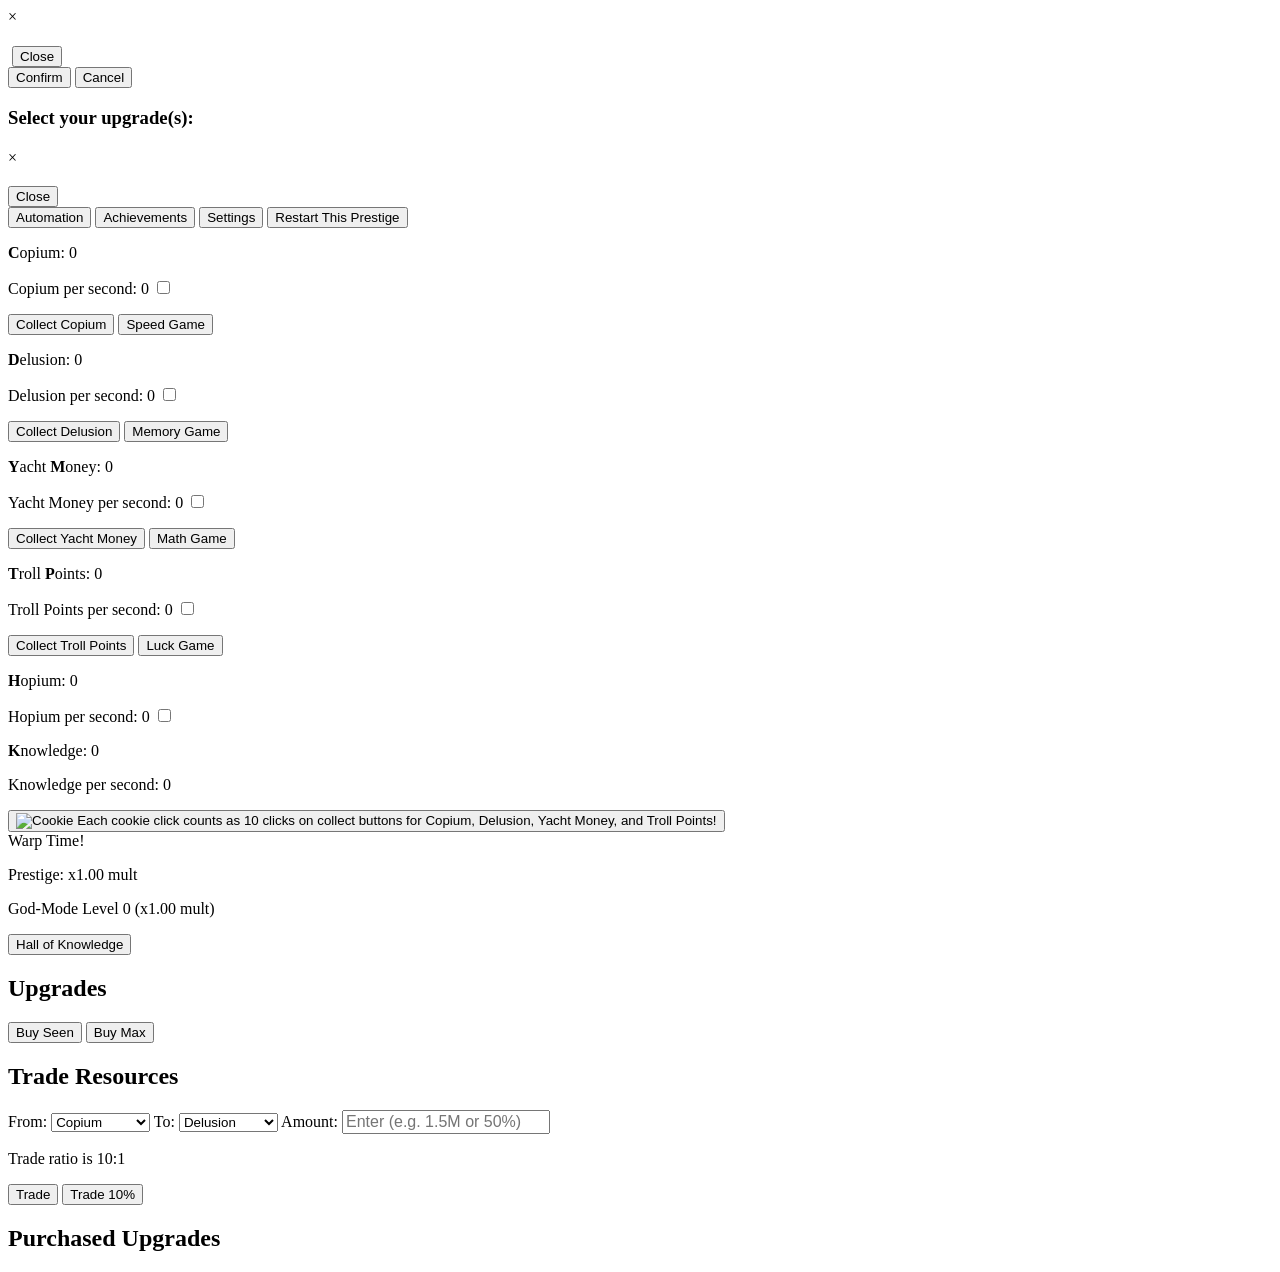
==== index.html @ 91d676cc "gx" ====
<!DOCTYPE html>
<html lang="en">
<head>
    <!-- Google tag (gtag.js) -->
    <!-- <script async src="https://www.googletagmanager.com/gtag/js?id=G-B4NNMM8SSN"></script>
    <script>
    window.dataLayer = window.dataLayer || [];
    function gtag(){dataLayer.push(arguments);}
    gtag('js', new Date());
    gtag('config', 'G-B4NNMM8SSN');
    </script> -->
    <meta charset="UTF-8">
    <meta name="viewport" content="width=device-width, initial-scale=1.0">
    <title>Degens Idle: An Incremental Strategy Game with Unique Challenges and Deep Progression</title>
    <meta name="description" content="Immerse yourself in Degens Idle, the ultimate strategy-based idle game with deep and unique progression systems. Unlock powerful upgrades, navigate intricate prestige layers, and make challenging decisions that shape your journey. No ads, no paywalls—just pure strategic gameplay.">
    <meta name="keywords" content="Degens Idle, idle game, incremental game, free idle game, no ads game, prestige layers, simulation, strategy, deep progression, unique challenges, strategic gameplay, resource management, RPG elements, upgrade systems, skill tree, incremental strategy, browser game, no paywalls, strategic decision-making, idle RPG, challenging gameplay">
    <!-- Include the JSON-LD structured data -->
    <script type="application/ld+json">
        {
            "@context": "https://schema.org",
            "@type": "VideoGame",
            "name": "Degens Idle",
            "url": "https://www.degensidle.com",
            "description": "Immerse yourself in Degens Idle, the ultimate strategy-based idle game with deep and unique progression systems. Unlock powerful upgrades, navigate intricate prestige layers, and make challenging decisions that shape your journey. No ads, no paywalls—just pure strategic gameplay.",
            "genre": ["Idle Game", "Simulation", "Strategy", "RPG", "Incremental Game"],
            "keywords": "idle game, incremental game, free game, no ads, prestige, simulation, strategy, RPG, deep progression, unique challenges",
            "publisher": {
            "@type": "Person",
            "name": "Kuzzi"
            },
            "aggregateRating": {
            "@type": "AggregateRating",
            "ratingValue": "5.0",
            "reviewCount": "42069"
            },
            "author": {
            "@type": "Person",
            "name": "Kuzzi"
            },
            "image": "imgs/textures/character_icon.jpg",
            "operatingSystem": ["Windows", "macOS", "Linux", "Android", "iOS"],
            "applicationCategory": "Game",
            "datePublished": "2024-08-20"
        }
        </script>
    <!-- <script src="https://cdnjs.cloudflare.com/ajax/libs/localforage/1.9.0/localforage.min.js"></script> -->
    <script src="lz-string.min.js"></script>
    <link rel="icon" type="image/x-icon" href="imgs/textures/favicon.ico"> <!-- For older browsers -->
    <link rel="icon" type="image/png" sizes="32x32" href="imgs/textures/favicon_32.png"> <!-- For modern browsers -->
    <link rel="icon" type="image/png" sizes="16x16" href="imgs/textures/favicon_64.png">
    <link rel="stylesheet" href="styles.css">
    <link rel="stylesheet" href="library.css">
    <link rel="stylesheet" href="powerhall.css">
    <link rel="stylesheet" href="lovehall.css">
    <link rel="stylesheet" href="balancehall.css">
    <link rel="stylesheet" href="settings.css">
    <link rel="stylesheet" href="fighting.css">
    <link rel="stylesheet" href="meditation.css">
    <link rel="stylesheet" href="achievements.css">
</head>
<body>
    <script src="chs.js"></script>
    <script src="core.js"></script>
    <div id="messageModal" class="modal">
        <div class="modal-content">
            <span class="close-button" id="closeMessageModal">&times;</span>
            <h2 id="modalTitle"></h2>
            <p id="modalMessage"></p>
            <img id="modalImage" src="" alt="">
            <button id="modalCloseButton">Close</button>
            <div id="modalConfirmButtons">
                <button id="modalConfirmButton">Confirm</button>
                <button id="modalCancelButton">Cancel</button>
            </div>
            <div id="ascendUpgradeSelection">
                <h3>Select your upgrade(s):</h3>
                <div id="ascendUpgradeList"></div>
                <button id="upgradeConfirmButton" style="display:none;">Confirm Selection</button>
            </div>
        </div>
    </div>
    <div id="miniGameStartModal" class="modal">
        <div class="modal-content">
            <h2 id="miniGameModalTitle"></h2>
            <p id="miniGameModalMessage"></p>
            <div id="miniGameModalButtons">
                <!-- Buttons will be dynamically added here -->
            </div>
        </div>
    </div>    
    <!-- Immediate Message Modal -->
    <div id="immediateMessageModal" class="modal">
        <div class="modal-content">
            <span id="closeImmediateMessageModal" class="close-button">&times;</span>
            <h2 id="immediateModalTitle"></h2>
            <p id="immediateModalMessage"></p>
            <button id="immediateModalCloseButton" class="modalCancelButton">Close</button>
        </div>
    </div>
    <div id="main-container">
        <div id="title-column">
            <div id="title-container">
                <!-- Background image is now handled via CSS -->
            </div>
            <div id="button-container">
                <button id="automationButton" class="automation-button">
                    Automation
                    <div class="square"></div>
                    <div class="square"></div>
                    <div class="square"></div>
                    <div class="square"></div>
                    <div class="square"></div>
                    <div class="square"></div>
                    <div class="square"></div>
                    <div class="square"></div>
                    <div class="square"></div>
                    <div class="square"></div>
                </button>
                <button id="achievementsButton">Achievements</button>
                <button id="settingsButton">Settings</button>
                <button id="restartPrestige">Restart This Prestige</button>
            </div>
        </div>
        <div id="game">
            <div class="resource">
                <p><b>C</b>opium: <span id="copium" class="resource-value">0</span></p>
                <p class="per-second">Copium per second: <span id="cps">0</span>
                    <label class="switch hidden" id="toggleCopiumLabel">
                        <input type="checkbox" id="toggleCopium">
                        <span class="slider"></span>
                    </label>
                </p>
                <div class="buttons">
                    <button id="collectCopiumButton" class="collect-button">Collect Copium</button>
                    <button id="speedGame" class="game-button">
                        <span class="button-content">Speed Game</span>
                        <div class="progress"></div>
                    </button>
                </div>
            </div>
            <div class="resource">
                <p><b>D</b>elusion: <span id="delusion" class="resource-value">0</span></p>
                <p class="per-second">Delusion per second: <span id="dps">0</span>
                    <label class="switch hidden" id="toggleDelusionLabel">
                        <input type="checkbox" id="toggleDelusion">
                        <span class="slider"></span>
                    </label>
                </p>
                <div class="buttons">
                    <button id="collectDelusionButton" class="collect-button">Collect Delusion</button>
                    <button id="memoryGame" class="game-button">
                        <span class="button-content">Memory Game</span>
                        <div class="progress"></div>
                    </button>
                </div>
            </div>
            <div class="resource">
                <p><b>Y</b>acht <b>M</b>oney: <span id="yachtMoney" class="resource-value">0</span></p>
                <p class="per-second">Yacht Money per second: <span id="ymps">0</span>
                    <label class="switch hidden" id="toggleYachtMoneyLabel">
                        <input type="checkbox" id="toggleYachtMoney">
                        <span class="slider"></span>
                    </label>
                </p>
                <div class="buttons">
                    <button id="collectYachtMoneyButton" class="collect-button">Collect Yacht Money</button>
                    <button id="mathGame" class="game-button">
                        <span class="button-content">Math Game</span>
                        <div class="progress"></div>
                    </button>
                </div>
            </div>
            <div class="resource">
                <p><b>T</b>roll <b>P</b>oints: <span id="trollPoints" class="resource-value">0</span></p>
                <p class="per-second">Troll Points per second: <span id="tpps">0</span>
                    <label class="switch hidden" id="toggleTrollPointsLabel">
                        <input type="checkbox" id="toggleTrollPoints">
                        <span class="slider"></span>
                    </label>
                </p>
                <div class="buttons">
                    <button id="collectTrollPointsButton" class="collect-button">Collect Troll Points</button>
                    <button id="luckGame" class="game-button">
                        <span class="button-content">Luck Game</span>
                        <div class="progress"></div>
                    </button>
                </div>
            </div>
            <div class="resource">
                <p><b>H</b>opium: <span id="hopium" class="resource-value">0</span></p>
                <p class="per-second">Hopium per second: <span id="hps">0</span>
                    <label class="switch hidden" id="toggleHopiumLabel">
                        <input type="checkbox" id="toggleHopium">
                        <span class="slider"></span>
                    </label>
                </p>
                <!-- No collect button for Hopium -->
            </div>
            <div class="resource">
                <p><b>K</b>nowledge: <span id="knowledge" class="resource-value">0</span></p>
                <p class="per-second">Knowledge per second: <span id="kps">0</span></p>
            </div>
            <div class="resource" id="power-container" style="display: none;">
                <p><b>P</b>ower: <span id="power" class="resource-value">0</span></p>
                <p class="per-second">Power per second: <span id="pps">0</span></p>
            </div>
            <div class="resource" id="serenity-container" style="display: none;">
                <p><b>S</b>erenity: <span id="serenity" class="resource-value">0</span></p>
                <p class="per-second">Serenity per second: <span id="sps">0</span></p>
            </div>
            <div id="cookieButtonContainer">
                <!-- Cookie Button -->
                <button id="cookieButton">
                    <img src="imgs/cookie.jpg" alt="Cookie">
                    <span class="cookieTooltip">Each cookie click counts as 10 clicks on collect buttons for Copium, Delusion, Yacht Money, and Troll Points!</span>
                </button>

                <!-- Warp Time Button -->
                <div id="warpTimeButtonContainer">
                    <button id="warpTimeButton" class="game-button" style="display: none;">
                        <span class="button-content"></span>
                        <div class="overlay-circle"></div> <!-- Overlay that will mask the progress -->
                    </button>
                    <span class="cookieTooltip">Warp Time!</span>
                </div>
            </div>

            <p class="stellar-harvest-text" id="stellar-harvest-display" style="display:none;">Stellar Harvest Mult x1.00</p>
            <button id="prestigeButton" style="display:none;" class="custom-button">Prestige</button>
            <p class="prestige-multiplier-text" id="prestige-multiplier">Prestige: x1.00 mult</p>
            <button id="ascendButton" style="display:none;" class="custom-button">ASCEND ABOVE MORTALS</button>
            <p class="god-mode-text" id="god-mode-display">God-Mode Level 0 (x1.00 mult)</p>
            <button id="transcendButton" style="display:none;" class="custom-button">PARALLEL TRANSCEND</button>
            <p class="pu-god-text" id="pu-god-display" style="display:none;">PU God Level 0 (x1.00 mult)</p>
            <button id="bigCrunchButton" style="display:none;" class="custom-button">Big Crunch</button>
            <p class="big-crunch-text" id="big-crunch-display" style="display:none;">Big Crunch Power 1e-7 (x1.00 mult)</p>
            <button id="infiniteEmbraceButton" style="display:none;" class="custom-button">Infinite Embrace</button>
            <button id="libraryButton">Hall of Knowledge</button>
            <button id="powerHallButton" style="display:none;">Hall of Power</button>
            <button id="loveHallButton" style="display:none;">Hall of Love</button>
            <button id="balanceHallButton" style="display:none;">Hall of Balance</button>
        </div>
        <div id="upgrades">
            <h2>Upgrades</h2>
            <div class="multibuy-buttons-container">
                <button id="buySeenButton" class="hidden">Buy Seen</button>
                <button id="buyMaxButton" class="hidden">Buy Max</button>
            </div>
            <div id="upgradeList" class="avail-grid">
                <!-- Upgrades will be dynamically added here -->
            </div>
        </div>
        <div id="right-section">
            <div id="tradeSection">
                <h2>Trade Resources</h2>
                <label for="fromResource">From:</label>
                <select id="fromResource" onchange="updateTradeRatio()">
                    <option value="copium">Copium</option>
                    <option value="delusion">Delusion</option>
                    <option value="yachtMoney">Yacht Money</option>
                    <option value="trollPoints">Troll Points</option>
                </select>

                <label for="fromResource">To:</label>
                <select id="toResource" onchange="updateTradeRatio()">
                    <option value="copium">Copium</option>
                    <option value="delusion" selected>Delusion</option>
                    <option value="yachtMoney">Yacht Money</option>
                    <option value="trollPoints">Troll Points</option>
                    <option value="hopium">Hopium</option> <!-- Add Hopium as a tradeable resource -->
                </select>
                <label for="tradeAmount">Amount:</label>
                <input type="text" id="tradeAmount" value="" placeholder="Enter (e.g. 1.5M or 50%)" style="font-size: 16px;">
                <p id="tradeRatioDisplay">Trade ratio is 10:1</p>
                <button id="tradeButton">Trade</button>
                <button id="tradeTenPercentButton">Trade 10%</button>
            </div>
            <div id="purchasedUpgrades">
                <div id="purchasedUpgradesHeader" class="multibuy-buttons-container">
                    <h2>Purchased Upgrades </h2>
                    <h2 id="numPurchasedUpgradesStart" style="display: none;">(</h2>
                    <h2 id="numPurchasedNormalUpgrades" style="display: none;">123</h2>
                    <h2 id="numPurchasedSepOne" style="display: none;">|</h2>
                    <h2 id="numPurchasedGodModeUpgrades" style="display: none;">123</h2>
                    <h2 id="numPurchasedSepTwo"style="display: none;">|</h2>
                    <h2 id="numPurchasedPUGodModeUpgrades" style="display: none;">123</h2>
                    <h2 id="numPurchasedSepThree"style="display: none;">|</h2>
                    <h2 id="numPurchasedDoubleGodModeUpgrades" style="display: none;">123</h2>
                    <h2 id="numPurchasedUpgradesEnd" style="display: none;">)</h2>
                </div>
                <div id="purchasedList" class="grid">
                    <!-- Purchased upgrades will be shown here with images -->
                </div>
            </div>
        </div>
    </div>
    <div id="statusOverlay" class="status-overlay"></div>
    <div id="popup-tooltip" class="hidden-popup-tooltip"></div>
    <!-- Fighting Mini-Game Overlay -->
    <div id="fightingOverlay" class="fighting-overlay" style="display: none;">
        <div class="fighting-overlay-content">
            <!-- Player Stats and Image -->
            <div class="player-section">
                <div class="stats">
                    <div class="STAT">
                        <div>Max HP:</div>
                        <div id="playerHealthStat"></div>
                    </div>
                    <div class="STAT">
                        <span>Damage:</span>
                        <span id="playerDamageStat"></span>
                    </div>
                    <div class="STAT">
                        <span>Speed:</span>
                        <span id="playerAttackSpeedStat"></span>
                    </div>
                    <div class="STAT">
                        <span>Defense:</span>
                        <span id="playerDefenseStat"></span>
                    </div>
                    <div id="playerCritChanceContainer" class="STAT">
                        <span>Crit:</span>
                        <span id="playerCritChanceStat"></span>
                    </div>
                    <div id="playerCritDamageContainer" class="STAT">
                        <span>Crit Dmg:</span>
                        <span id="playerCritDamageStat"></span>
                    </div>
                    <div id="playerDodgeContainer" class="STAT">
                        <span>Dodge:</span>
                        <span id="playerDodgeStat"></span>
                    </div>
                    <div id="playerNonCritDodgeContainer" class="STAT">
                        <span>Non-Crit Dodge:</span>
                        <span id="playerNonCritDodgeStat"></span>
                    </div>
                    <div id="playerStunContainer" class="STAT">
                        <span>Stun:</span>
                        <span id="playerStunStat"></span>
                    </div>
                    <div id="playerAbsorbContainer" class="STAT">
                        <span>Absorb:</span>
                        <span id="playerAbsorbStat"></span>
                    </div>
                </div>
                <div id="playerImageContainer"></div>
                <div class="health-bar">
                    <div id="playerHealthBar" class="health-fill"></div>
                </div>
            </div>

            <!-- VS Text -->
            <div class="vs-text">
                <h1>VS</h1>
            </div>

            <!-- Enemy Stats and Image -->
            <div class="enemy-section">
                <div class="stats">
                    <div class="STAT">
                        <div>Max HP:</div>
                        <div id="enemyHealthStat"></div>
                    </div>
                    <div class="STAT">
                        <div>Damage:</div>
                        <div id="enemyDamageStat"></div>
                    </div>
                    <div class="STAT">
                        <div>Speed:</div>
                        <div id="enemyAttackSpeedStat"></div>
                    </div>
                    <div class="STAT">
                        <div>Defense:</div>
                        <div id="enemyDefenseStat"></div>
                    </div>
                    <div id="enemyCritChanceContainer" class="STAT">
                        <div>Crit:</div>
                        <div id="enemyCritChanceStat"></div>
                    </div>
                    <div id="enemyCritDamageContainer" class="STAT">
                        <div>Crit Dmg:</div>
                        <div id="enemyCritDamageStat"></div>
                    </div>
                    <div id="enemyDodgeContainer" class="STAT">
                        <div>Dodge:</div>
                        <div id="enemyDodgeStat"></div>
                    </div>
                    <div id="enemyNonCritDodgeContainer" class="STAT">
                        <div>Non-Crit Dodge:</div>
                        <div id="enemyNonCritDodgeStat"></div>
                    </div>
                    <div id="enemyStunContainer" class="STAT">
                        <div>Stun:</div>
                        <div id="enemyStunStat"></div>
                    </div>
                    <div id="enemyAbsorbContainer" class="STAT">
                        <div>Absorb:</div>
                        <div id="enemyAbsorbStat"></div>
                    </div>
                </div>
                <div id="enemyImageContainer"></div>
                <div class="health-bar">
                    <div id="enemyHealthBar" class="health-fill"></div>
                </div>
            </div>
        </div>

        <!-- Fight Log -->
        <div id="fightLog" class="fight-log"></div>

        <!-- Forfeit Button -->
        <button id="forfeitButton" class="forfeit-button">Forfeit</button>
    </div>
    <div id="meditationOverlay" class="meditation-overlay" style="display: none;">
        <div id="meditationWrapper" class="meditation-wrapper">
            <div class="meditation-overlay-content">
                <!-- Meditation Arena -->
                <div class="meditation-arena">
                    <div id="arena" class="arena"></div>
                </div>

                <!-- Meditation Info Section -->
                <div class="meditation-info">
                    <h2 id="meditationChallengeName">Meditation Challenge</h2>
                </div>

                <!-- Updated Meditation Stats Section -->
                <div id="meditationStats" class="meditation-info">
                    <div class="stat-row">
                        <p>Time: <span id="meditationTimer" class="stat-value"></span></p>
                        <p>Focus: <span id="meditationFocus" class="stat-value"></span></p>
                    </div>
                    <div class="stat-row">
                        <p># of Balls: <span id="meditationBallCount" class="stat-value"></span></p>
                        <p>Ball Size: <span id="meditationBallSize" class="stat-value"></span></p>
                    </div>
                    <div class="stat-row">
                        <p>Arena Size: <span id="meditationArenaSize" class="stat-value"></span></p>
                        <p>Velocity: <span id="meditationVelocity" class="stat-value"></span></p>
                    </div>
                    <div class="stat-row">
                        <p>Turn Radius: <span id="meditationTurnRadius" class="stat-value"></span>&deg;</p>
                        <p>Gravity: <span id="meditationGravity" class="stat-value"></span></p>
                    </div>
                    <div class="stat-row">
                        <p>Respawn Time: <span id="meditationRespawnTime" class="stat-value"></span>s</p>
                        <p id="meditationWindRow" style="display: none;">Wind: <span id="meditationWind" class="stat-value"></span></p>
                    </div>
                    <div class="stat-row">
                        <p id="meditationRespawnFactorRow" style="display: none;">Respawn Factor: <span id="meditationRespawnFactor" class="stat-value"></span></p>
                        <p id="meditationLivesPerBallRow" style="display: none;">Focus Per Ball: <span id="meditationLivesPerBall" class="stat-value"></span></p>
                    </div>
                </div>

                <!-- Stop Meditation Button -->
                <button id="meditationStopButton" class="meditation-stop-button">Stop Meditation</button>
            </div>
        </div>
    </div>




    <!-- Include the Library overlay HTML -->
    <div id="libraryOverlay" class="library-overlay" style="display: none;">
        <div class="library-overlay-content">
            <span class="close-button" id="closeLibraryOverlay">&times;</span>
            <h1>Hall of Knowledge</h1>
            <h4>Welcome to the illustrious Hall of Knowledge, a revered sanctuary where the wisdom of ages is preserved and shared. Within these hallowed halls, you will unlock a wealth of skills and insights, each meticulously curated to empower your journey.<br><br>Every skill you acquire here is a beacon of enlightenment, enduring through prestiges, ascensions, and beyond—though some forces may still challenge their permanence. Embrace the journey and let your wisdom guide you through every stage of your odyssey.</h4>
            <div id="librarySkills">
                <!-- Skills will be dynamically added here -->
            </div>
            <button id="closeLibraryButton">Exit</button>
        </div>
    </div>
    <div id="powerHallOverlay" class="powerhall-overlay" style="display: none;">
        <div class="powerhall-overlay-content">
            <span class="close-button" id="closePowerHallOverlay">&times;</span>
            <h1>HALL OF POWER</h1>
            <h4>Welcome to the Hall of Power, a place where the strongest beings from countless realities converge. Nestled between the threads of the megaverse, this market of might is unlike anything you've ever encountered. Here, the air crackles with energy as warriors, sorcerers, and cosmic entities barter and trade not for trinkets, but for raw power itself.<br><br>Each skill you master within these hallowed grounds is a key to unlocking the primordial forces that bind the megaverse together. As you hone your abilities, you’ll find yourself ascending through challenges that test the limits of your strength, pushing you ever closer to the ultimate power that echoes through every universe and dimension.</h4>
            <div id="powerHallSkills">
                <!-- Power skills will be dynamically added here -->
            </div>
            <button id="closePowerHallButton">Exit</button>
        </div>
    </div>
    <div id="loveHallOverlay" class="lovehall-overlay" style="display: none;">
        <div class="lovehall-overlay-content">
            <span class="close-button" id="closeLoveHallOverlay">&times;</span>
            <h1>HALL OF LOVE</h1>
            <h4>
                You’ve discovered that love and serenity are the keys to life’s true balance. The skills here are purchased using <strong>Love Points</strong>, which you acquire each time you perform an <strong>Infinite Embrace</strong>. These skills are entangled forces within three pillars of balance. For every skill you purchase, its entangled counterpart becomes more costly, reinforcing the delicate equilibrium between growth and sacrifice.
                <br><br>
                In the <strong>first pillar</strong>, the cost increases by <strong>2.8 times</strong>—reflecting the quantum nature of the universe, as 2 * sqrt(2) represents Bell’s Inequality for quantum entangled particle correlation. In the <strong>second pillar</strong>, the increase is <strong>27 times</strong>, symbolizing the 27 dimensions of string theory. The <strong>third pillar</strong> magnifies the cost by <strong>42 times</strong>, an homage to the ultimate answer to life, the universe, and everything.
                <br><br>
                <span style="color: red;">Choose wisely, for balance is the ultimate lesson of love.</span>
            </h4>            <!-- More visible Love Points display -->
            <div id="lovePointsDisplay">
                Love Points: 0
            </div>

            <div id="loveHallSkills">
                <!-- Skills will be dynamically added here -->
            </div>

            <button id="closeLoveHallButton">Exit</button>
            <button id="respecButton" style="background-color: red; color: white; display: none;">
                Respec and Restart Embrace
            </button>
        </div>
    </div>
    <div id="balanceHallOverlay" class="balancehall-overlay" style="display: none;">
        <div class="balancehall-overlay-content">
            <span class="close-button" id="closeBalanceHallOverlay">&times;</span>
            <h1>HALL OF BALANCE</h1>
            <h4>
                Welcome to the Hall of Balance, a sanctuary where equilibrium and harmony are prized above all. Here, the dualities of existence converge in perfect symmetry, offering insight to those who seek more than just power or peace alone. Each resource you balance within these walls draws you closer to the core of all knowledge, where mastery over extremes leads to true wisdom.<br><br>
                As you explore these hallowed grounds, remember that balance is a delicate art—a path that asks for restraint and release in equal measure. Embrace this journey, for it is here that you will learn the ultimate truth of existence: only through balance can one truly unlock the boundless potential of the self.
            </h4>
            <div id="balanceHallSkills">
                <!-- Balance Hall sliders and skill buttons will be dynamically added here -->
            </div>
            <button id="closeBalanceHallButton">Exit</button>
        </div>
    </div>
    <!-- Settings Overlay -->
    <div id="settingsOverlay" class="settings-overlay" style="display: none;">
        <div class="settings-overlay-content">
            <span class="close-button" id="closeSettingsOverlay">&times;</span>
            <h1>Settings</h1>
            <h4>Degens Idle v0.961</h4>

            <div class="settings-section">
                <h3>Save Management</h3>
                <div class="settings-buttons two-columns">
                    <!-- Left Column -->
                    <div class="left-column">
                        <button id="exportSaveButton">
                            <img src="imgs/textures/download.png" alt=""> Save File
                        </button>
                        <button id="importSaveButton">
                            <img src="imgs/textures/upload.png" alt=""> Load File
                        </button>
                    </div>

                    <!-- Right Column -->
                    <div class="right-column">
                        <button id="copySaveButton">
                            <img src="imgs/textures/copy.png" alt=""> Copy Save
                        </button>
                        <button id="pasteSaveButton">
                            <img src="imgs/textures/paste.png" alt=""> Paste Save
                        </button>
                    </div>
                </div>
                <div class="settings-checkbox">
                    <input type="checkbox" id="autoSaveCheckbox" name="autoSave">
                    <label for="autoSave">Auto Save to file before relevant Prestige Layers</label>
                </div>
            </div>



            <div class="settings-section">
                <h3>Gameplay Options</h3>
                <div class="settings-buttons">
                    <button id="howToPlayButton"><i class="icon-info"></i> How to Play?</button>
                    <button id="numberFormatButton" class="full-width-button">Number Format: Mixed</button>
                </div>
                <div class="settings-switch" style="margin-bottom: 10px;">
                    <label for="enableButtonAnimations">Glowing Animations (CPU intensive)</label>
                    <label class="switch">
                        <input type="checkbox" id="enableButtonAnimations">
                        <span class="slider"></span>
                    </label>
                </div>
                <button id="restartButton">Restart Entire Game</button>
            </div>

            <div class="settings-section">
                <h3>Community & Support</h3>
                <div class="settings-note">
                    Your feedback is crucial as the game grows. Every suggestion, insight, and idea you share directly influences the development of Degens Idle. The players and community are at the heart of this game's evolution, shaping its future with every piece of feedback. Whether it's refining gameplay mechanics, introducing new features, or just sharing your experiences, your contributions help make this game better for everyone. Together, we’re building something special, and I genuinely value and appreciate your involvement in this journey.
                </div>
                <button id="feedbackButton"><i class="icon-feedback"></i> Give Feedback</button>
                <button id="discordButton">
                    <img src="imgs/textures/discord.svg" alt="Discord" id="discordIcon">
                </button>
                <button id="wikiButton"><i class="icon-wiki"></i> Wiki</button>
                <button id="donateButton"><i class="icon-donate"></i> Donate</button>
            </div>

            <button id="closeSettingsButton">Exit</button>
        </div>
    </div>

    <!-- Automation Overlay -->
    <div id="automationOverlay" class="automation-overlay" style="display: none;">
        <div class="automation-overlay-content">
            <span class="close-button" id="closeAutomationOverlay">&times;</span>
            <h1>Automation Settings</h1>

            <!-- Quick Mode Switch for Prestige -->
            <div class="settings-switch" id="quickModePrestigeContainer" style="margin-bottom: 10px; display: none;">
                <label for="enableQuickModePrestige">Quick Prestige: Skip pop-up</label>
                <label class="switch">
                    <input type="checkbox" id="enableQuickModePrestige">
                    <span class="slider"></span>
                </label>
            </div>

            <!-- Quick Mode Switch for Ascend -->
            <div class="settings-switch" id="quickModeAscendContainer" style="margin-bottom: 10px; display: none;">
                <label for="enableQuickModeAscend">Quick Ascend: Skip upgrade selection</label>
                <label class="switch">
                    <input type="checkbox" id="enableQuickModeAscend">
                    <span class="slider"></span>
                </label>
            </div>

            <!-- Quick Mode Switch for Transcend -->
            <div class="settings-switch" id="quickModeTranscendContainer" style="margin-bottom: 10px; display: none;">
                <label for="enableQuickModeTranscend">Quick Transcend: Skip upgrade selection</label>
                <label class="switch">
                    <input type="checkbox" id="enableQuickModeTranscend">
                    <span class="slider"></span>
                </label>
            </div>

            <!-- Quick Mode Switch for Big Crunch -->
            <div class="settings-switch" id="quickModeBigCrunchContainer" style="margin-bottom: 10px; display: none;">
                <label for="enableQuickModeBigCrunch">Quick Big Crunch: Skip pop-up</label>
                <label class="switch">
                    <input type="checkbox" id="enableQuickModeBigCrunch">
                    <span class="slider"></span>
                </label>
            </div>

            <!-- Quick Mode Switch for Infinite Embrace -->
            <div class="settings-switch" id="quickModeInfiniteEmbraceContainer" style="margin-bottom: 10px; display: none;">
                <label for="enableQuickModeInfiniteEmbrace">Quick Infinite Embrace: Skip pop-up</label>
                <label class="switch">
                    <input type="checkbox" id="enableQuickModeInfiniteEmbrace">
                    <span class="slider"></span>
                </label>
            </div>

            <!-- Quick Mode Switch for Mini Game Skips -->
            <div class="settings-switch" id="quickModeMiniGameSkipContainer" style="margin-bottom: 10px; display: none;">
                <label for="enableQuickModeMiniGameSkip">Quick Mini Games: Skip pop-up</label>
                <label class="switch">
                    <input type="checkbox" id="enableQuickModeMiniGameSkip">
                    <span class="slider"></span>
                </label>
            </div>

            <!-- Content will be dynamically updated by JavaScript -->
            <div id="automationContent">
                <!-- Placeholder content, will be replaced by JS -->
            </div>

            <button id="saveAutomationSettingsButton" class="green-button">Save Settings</button>
            <button id="exitAutomationOverlayButton" class="red-button">Cancel</button>
        </div>
    </div>

    <!-- Achievements Overlay -->
    <div id="achievementsOverlay" class="achievements-overlay" style="display: none;">
        <div class="achievements-overlay-content">
            <span class="close-button" id="closeAchievementsOverlay">&times;</span>
            <h1>Achievements</h1>
            <div id="achievements-info">Achievements Unlocked: 0/100 | Multiplier: 1.00x (to ALL RESOURCES)</div>

            <!-- Tabs for Achievement Categories -->
            <div id="achievementTabs" class="achievement-tabs" data-default-tab="all">
                <button type="button" class="tab-button" data-tab="all">All</button>
                <button type="button" class="tab-button" data-tab="progression">Progression</button>
                <button type="button" class="tab-button" data-tab="freebie">Freebie</button>
                <button type="button" class="tab-button" data-tab="puzzle">Puzzle</button>
                <button type="button" class="tab-button" data-tab="skill">Skill</button>
            </div>

            <!-- Info box to display count of unlocked achievements in current tab -->
            <div id="achievementCount" class="achievement-count">Unlocked: 0/0</div>

            <div id="achievements-grid">
                <!-- Achievements will be dynamically added here -->
            </div>
            <button id="closeAchievementsButton">Exit</button>
        </div>
    </div>



    <!-- Donation Overlay -->
    <div id="donationOverlay" class="donation-overlay" style="display: none;">
        <div class="donation-overlay-content">
            <span class="close-button" id="closeDonationOverlay">&times;</span>
            <h1>Support the Game</h1>
            <p>Thanks for even thinking about donating! Making an idle game has always been a dream of mine, and this game is my baby, born from a deep love for idle games and a desire to bring joy to your screen. This is my first game ever, and I had to reach back over a decade to remember things I learned as an undergrad. No matter what, this is a passion project, so I'll keep developing it, and I promise—no paid features or ads of any kind will ever invade our fun. While I'm not struggling financially (no ramen diet here, unless by choice), a little token of appreciation from you would mean the world to me. It’s like a virtual high-five that keeps me motivated to juggle this project alongside my full-time job, life responsibilities, and other numerous hobbies. So, if you enjoy the game and can spare a few coins, it would be an enormous encouragement! Thanks a bunch!</p>
            <button id="donateSmallButton">Buy me a Coffee</button>
            <button id="donateMediumButton">Venmo me directly</button>
            <button id="donateLargeButton">Cash by Carrier Pidgeon</button>
            <button id="closeDonationButton">Exit</button>
        </div>
    </div>
    <!-- Hidden file input for importing save file -->
    <input type="file" id="importFileInput" style="display: none;">
    <script src="lib/events.js"></script>
    <script src="lib/components.js"></script>
    <script src="upgrades.js"></script>
    <script src="script.js"></script>
    <script src="library.js"></script>
    <script src="powerhall.js"></script>
    <script src="lovehall.js"></script>
    <script src="balancehall.js"></script>
    <script src="settings.js"></script>
    <script src="fighting.js"></script>
    <script src="meditation.js"></script>
    <script src="minigames.js"></script>
    <script src="achievements.js"></script>
<!--客服 开始-->
<script src="//g8hh.com.cn/static/js/jquery.min.js"></script>
<link rel="stylesheet" href="//g8hh.com.cn/static/css/kf.css" type="text/css" media="screen" charset="utf-8">
<script src="//g8hh.com.cn/static/js/kf.js"></script>
<!-- 客服 结束 -->
<!--站长统计-->
<div style="display: none">
    <script>
    var _hmt = _hmt || [];
    (function() {
      var hm = document.createElement("script");
      hm.src = "https://hm.baidu.com/hm.js?dbb7ff142f4d4b68546c93b9cd6e9328";
      var s = document.getElementsByTagName("script")[0]; 
      s.parentNode.insertBefore(hm, s);
    })();
    </script>
        </div>
</body>
</html>
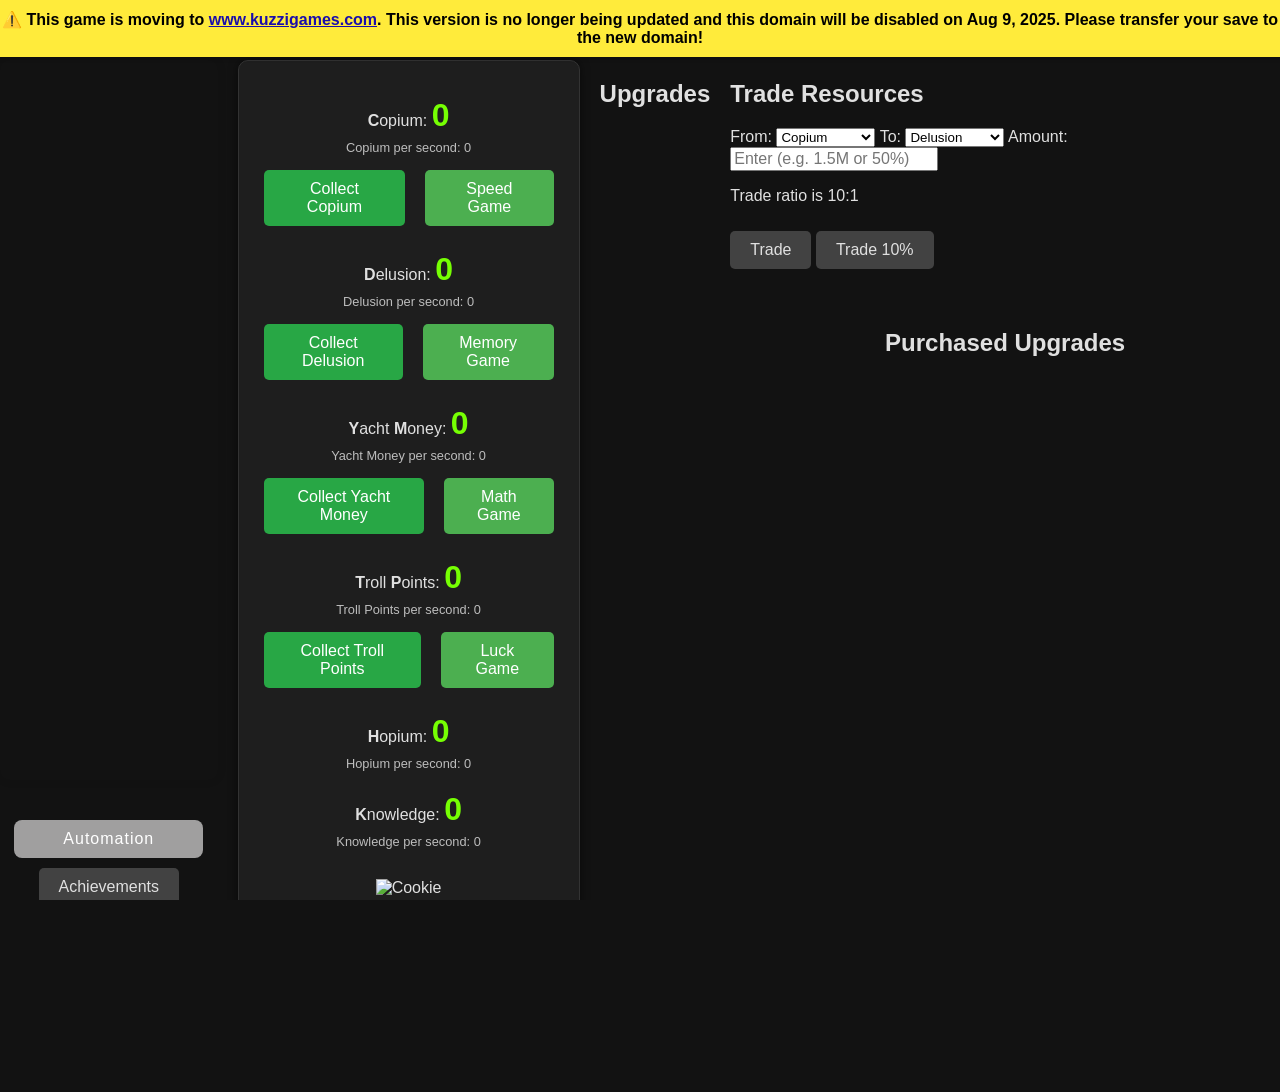
==== commit 1286d854: "gx" ====
--- a/index.html
+++ b/index.html
@@ -2,13 +2,13 @@
 <html lang="en">
 <head>
     <!-- Google tag (gtag.js) -->
-    <!-- <script async src="https://www.googletagmanager.com/gtag/js?id=G-B4NNMM8SSN"></script>
+    <script async src="https://www.googletagmanager.com/gtag/js?id=G-B4NNMM8SSN"></script>
     <script>
     window.dataLayer = window.dataLayer || [];
     function gtag(){dataLayer.push(arguments);}
     gtag('js', new Date());
     gtag('config', 'G-B4NNMM8SSN');
-    </script> -->
+    </script>
     <meta charset="UTF-8">
     <meta name="viewport" content="width=device-width, initial-scale=1.0">
     <title>Degens Idle: An Incremental Strategy Game with Unique Challenges and Deep Progression</title>
@@ -37,17 +37,17 @@
             "@type": "Person",
             "name": "Kuzzi"
             },
-            "image": "imgs/textures/character_icon.jpg",
+            "image": "https://www.degensidle.com/imgs/textures/character_icon.jpg",
             "operatingSystem": ["Windows", "macOS", "Linux", "Android", "iOS"],
             "applicationCategory": "Game",
             "datePublished": "2024-08-20"
         }
         </script>
     <!-- <script src="https://cdnjs.cloudflare.com/ajax/libs/localforage/1.9.0/localforage.min.js"></script> -->
-    <script src="lz-string.min.js"></script>
+    <script src="https://cdnjs.cloudflare.com/ajax/libs/lz-string/1.4.4/lz-string.min.js"></script>
     <link rel="icon" type="image/x-icon" href="imgs/textures/favicon.ico"> <!-- For older browsers -->
     <link rel="icon" type="image/png" sizes="32x32" href="imgs/textures/favicon_32.png"> <!-- For modern browsers -->
-    <link rel="icon" type="image/png" sizes="16x16" href="imgs/textures/favicon_64.png">
+    <link rel="icon" type="image/png" sizes="64x64" href="imgs/textures/favicon_64.png">
     <link rel="stylesheet" href="styles.css">
     <link rel="stylesheet" href="library.css">
     <link rel="stylesheet" href="powerhall.css">
@@ -59,8 +59,9 @@
     <link rel="stylesheet" href="achievements.css">
 </head>
 <body>
-    <script src="chs.js"></script>
-    <script src="core.js"></script>
+    <div class="domain-change-banner">
+        ⚠️ This game is moving to <a href="https://www.kuzzigames.com" target="_blank">www.kuzzigames.com</a>. This version is no longer being updated and this domain will be disabled on Aug 9, 2025. Please transfer your save to the new domain!
+    </div>
     <div id="messageModal" class="modal">
         <div class="modal-content">
             <span class="close-button" id="closeMessageModal">&times;</span>
@@ -528,7 +529,7 @@
         <div class="settings-overlay-content">
             <span class="close-button" id="closeSettingsOverlay">&times;</span>
             <h1>Settings</h1>
-            <h4>Degens Idle v0.961</h4>
+            <h4>Degens Idle v0.9751</h4>
 
             <div class="settings-section">
                 <h3>Save Management</h3>
@@ -565,6 +566,7 @@
                 <h3>Gameplay Options</h3>
                 <div class="settings-buttons">
                     <button id="howToPlayButton"><i class="icon-info"></i> How to Play?</button>
+                    <button id="trailerButton"><i class="icon-info"></i> Game Trailer</button>
                     <button id="numberFormatButton" class="full-width-button">Number Format: Mixed</button>
                 </div>
                 <div class="settings-switch" style="margin-bottom: 10px;">
@@ -587,6 +589,7 @@
                     <img src="imgs/textures/discord.svg" alt="Discord" id="discordIcon">
                 </button>
                 <button id="wikiButton"><i class="icon-wiki"></i> Wiki</button>
+                <button id="degensAdventureButton"><i class="icon-wiki"></i> Degens Adventure</button>
                 <button id="donateButton"><i class="icon-donate"></i> Donate</button>
             </div>
 
@@ -719,22 +722,5 @@
     <script src="meditation.js"></script>
     <script src="minigames.js"></script>
     <script src="achievements.js"></script>
-<!--客服 开始-->
-<script src="//g8hh.com.cn/static/js/jquery.min.js"></script>
-<link rel="stylesheet" href="//g8hh.com.cn/static/css/kf.css" type="text/css" media="screen" charset="utf-8">
-<script src="//g8hh.com.cn/static/js/kf.js"></script>
-<!-- 客服 结束 -->
-<!--站长统计-->
-<div style="display: none">
-    <script>
-    var _hmt = _hmt || [];
-    (function() {
-      var hm = document.createElement("script");
-      hm.src = "https://hm.baidu.com/hm.js?dbb7ff142f4d4b68546c93b9cd6e9328";
-      var s = document.getElementsByTagName("script")[0]; 
-      s.parentNode.insertBefore(hm, s);
-    })();
-    </script>
-        </div>
 </body>
 </html>
--- a/styles.css
+++ b/styles.css
@@ -0,0 +1,1538 @@
+:root {
+    --glowing-animation-duration: 2s;
+}
+
+html, body {
+    overflow-x: hidden;
+    overscroll-behavior-x: none; /* Disable horizontal overscroll */
+    overflow-y: auto; /* Allow vertical scrolling */
+    width: 100%;
+    height: 100%;
+    touch-action: pan-y; /* Restrict touch actions to vertical scrolling */
+}
+
+.container {
+    max-width: 100vw; /* 100% of the viewport width */
+    min-width: 100vw; /* Prevent shrinking below viewport width */
+    overflow-x: hidden; /* Prevent horizontal scroll */
+    box-sizing: border-box; /* Include padding in width calculation */
+}
+
+
+/* The Modal (background) */
+.modal {
+    display: none; /* Hidden by default */
+    position: fixed; /* Stay in place */
+    z-index: 10; /* Sit on top */
+    left: 0;
+    top: 0;
+    width: 100vw; /* Full width, use vw to ensure no overflow */
+    height: 100vh; /* Full height */
+    overflow-y: hidden; /* Enable vertical scroll if needed */
+    overflow-x: hidden; /* Prevent horizontal scrolling */
+    background-color: rgba(0, 0, 0, 0.8); /* Black w/ opacity */
+    box-sizing: border-box; /* Ensure padding doesn't affect the width */
+}
+
+.modal-content {
+    background-color: #1e1e1e; /* Dark background */
+    margin: 5% auto; /* Centered */
+    padding: 20px;
+    border: 1px solid #333; /* Dark border */
+    width: 75%; /* Could be more or less, depending on screen size */
+    max-height: 80%; /* Constrain height to avoid overflow */
+    border-radius: 10px; /* Rounded corners */
+    box-shadow: 0 0 10px rgba(0, 0, 0, 0.5); /* Shadow for depth */
+    color: #e0e0e0; /* Light text color */
+    font-family: Arial, sans-serif;
+    position: relative;
+    overflow-y: auto; /* Ensure content inside modal scrolls if needed */
+}
+
+
+/* Add this to your existing CSS */
+.modal-restart {
+    background-color: #ff4d4d; /* Red background */
+    border: 2px solid #cc0000; /* Darker red border */
+    color: #330000; /* Dark red text color */
+}
+
+/* Modal for Infinite Embrace (subtle pink) */
+.modal-embrace {
+    background-color: #1e1e1e; /* Same dark background as original */
+    border: 1px solid #cc6699; /* Subtle pink border */
+    color: #e0e0e0; /* Same light text color as original */
+}
+
+
+/* The Close Button */
+.close-button {
+    color: #e0e0e0;
+    float: right;
+    font-size: 28px;
+    font-weight: bold;
+    cursor: pointer;
+}
+
+.close-button:hover,
+.close-button:focus {
+    color: #fff;
+    text-decoration: none;
+    cursor: pointer;
+}
+
+/* Modal title */
+#modalTitle {
+    text-align: center;
+    margin-bottom: 20px;
+}
+
+/* Modal message */
+#modalMessage {
+    margin: 10px 0;
+    line-height: 1.6;
+}
+
+/* Modal close button */
+#modalCloseButton {
+    display: block;
+    margin: 20px auto 0;
+    padding: 10px 20px;
+    background-color: #e74c3c; /* Red background */
+    color: white;
+    border: none;
+    border-radius: 5px;
+    cursor: pointer;
+    font-size: 16px;
+}
+
+#modalCloseButton:hover {
+    background-color: #c0392b; /* Darker red on hover */
+}
+
+#modalConfirmButtons {
+    display: flex;
+    justify-content: center;
+    margin-top: 20px;
+}
+
+#modalConfirmButton, #modalCancelButton {
+    background-color: #4CAF50; /* Green */
+    color: white;
+    border: none;
+    padding: 10px 20px;
+    text-align: center;
+    text-decoration: none;
+    display: inline-block;
+    font-size: 16px;
+    margin: 4px 2px;
+    cursor: pointer;
+    border-radius: 5px;
+}
+
+#modalCancelButton {
+    background-color: #f44336; /* Red */
+}
+
+#modalImage {
+    max-width: 90vw; /* Set maximum width to 90% of the viewport width */
+    max-height: 1400px;
+    width: auto; /* Maintain the image's aspect ratio */
+    margin: 10px 0;
+}
+
+body {
+    display: flex;
+    justify-content: center;
+    align-items: flex-start;
+    min-height: 100vh;
+    background-color: #121212; /* Dark background */
+    color: #e0e0e0; /* Light text color */
+    margin: 0;
+    font-family: Arial, sans-serif;
+}
+
+h1, h2 {
+    color: #e0e0e0; /* Light text color */
+}
+
+#main-container {
+    display: flex;
+    gap: 20px;
+    width: 100%;
+    margin-top: 60px; /* Adjusted for banner */
+}
+
+#title-column {
+    display: flex;
+    flex-direction: column;
+    align-items: center;
+    width: 17%;
+}
+
+#title-container {
+    border-radius: 10px;
+    box-shadow: 0 0 10px rgba(0, 0, 0, 0.1);
+    margin-bottom: 10px; /* Add margin to space out from the button */
+    background-image: url('imgs/textures/banner_side.png'); /* Set desktop background image */
+    background-size: contain; /* Ensure the image covers the entire container */
+    background-position: center; /* Center the image within the container */
+    background-repeat: no-repeat; /* Prevent repeating */
+    width: 100%; /* Ensure it fills the column width */
+    height: 80vh; /* Set height to full viewport height */
+}
+
+#button-container {
+    display: flex;
+    flex-direction: column;
+    justify-content: space-between; /* Adjusts spacing between buttons */
+    align-items: center;
+    margin-top: 20px;
+}
+
+#restartButton {
+    background-color: #e74c3c; /* Red background */
+    color: white;
+    border: none;
+    padding: 10px 20px;
+    font-size: 16px;
+    cursor: pointer;
+    border-radius: 5px;
+    white-space: nowrap; /* Prevent text wrapping */
+    width: 100%; /* Take up the full width of the container */
+}
+
+#restartButton:hover {
+    background-color: #c0392b; /* Darker red on hover */
+}
+
+#restartPrestige {
+    background-color: #e97467; /* Red background */
+    color: white;
+    border: none;
+    padding: 10px 20px;
+    font-size: 16px;
+    cursor: pointer;
+    border-radius: 5px;
+    white-space: nowrap; /* Prevent text wrapping */
+    width: 100%; /* Take up the full width of the container */
+}
+
+#restartPrestige:hover {
+    background-color: #c0392b; /* Darker red on hover */
+}
+
+#settingsButton {
+    background-color: #82afb3; /* Gray background */
+    color: white;
+    border: none;
+    padding: 10px 20px;
+    font-size: 16px;
+    letter-spacing: 1px;
+    cursor: pointer;
+    border-radius: 5px;
+    white-space: nowrap; /* Prevent text wrapping */
+    width: 100%; /* Take up the full width of the container */
+}
+
+#settingsButton:hover {
+    background-color: #5f6a6a; /* Darker gray on hover */
+}
+
+#game {
+    background-color: #1e1e1e; /* Dark background for game container */
+    border: 1px solid #333; /* Darker border */
+    padding: 20px;
+    border-radius: 10px;
+    box-shadow: 0 0 10px rgba(0, 0, 0, 0.5);
+    text-align: center;
+    width: 300px;
+}
+
+.resource {
+    margin-bottom: 20px;
+}
+
+.resource-value {
+    font-size: 2em;
+    font-weight: bold;
+    color: #76ff03; /* Light green for resource values */
+}
+
+.resource-value:hover {
+    background-color: #333;
+    cursor: pointer;
+}
+
+.resource-gain-tooltip {
+    pointer-events: none;  /* Make the tooltip non-interactive */
+    background-color: rgba(43, 43, 43, 0.97); /* Dark gray with less transparency */
+    color: white;
+    padding: 10px;
+    border-radius: 8px;
+    font-size: 18px;
+    z-index: 1000; /* Ensure it's above other elements */
+    box-shadow: 0px 0px 10px rgba(0, 0, 0, 0.5);
+    position: absolute; /* Ensure proper placement */
+    white-space: nowrap; /* Prevent any text wrapping */
+    overflow-x: auto; /* Allow horizontal scrolling for overflow content */
+    max-width: 100%; /* Ensure the tooltip doesn't overflow the screen */
+    pointer-events: none; /* Ensure no blocking when hidden or visible */
+    transform: translateX(-50%); /* part of centering the tooltip */
+}
+
+
+.per-second {
+    font-size: 0.8em;
+    color: #bdbdbd; /* Lighter text color for per second info */
+    margin-top: -10px;
+    margin-bottom: 10px;
+}
+
+/* Mini-game tooltip container */
+.mini-game-tooltip {
+    position: absolute;
+    background-color: rgba(0, 0, 0, 0.8); /* Dark background */
+    color: white; /* White text */
+    padding: 8px;
+    border-radius: 5px;
+    font-size: 14px;
+    white-space: nowrap;
+    z-index: 1000; /* Ensure it's above everything else */
+    pointer-events: none; /* Prevent interference with mouse events */
+    opacity: 0; /* Hidden by default */
+    transition: opacity 0.2s ease;
+}
+
+/* Mini-game tooltip visible state */
+.mini-game-tooltip.visible {
+    opacity: 1;
+}
+
+
+/* .resource .per-second {
+    display: flex;
+    align-items: center;
+} */
+
+button {
+    padding: 10px 20px;
+    margin-top: 10px;
+    font-size: 16px;
+    cursor: pointer;
+    background-color: #424242; /* Dark button background */
+    color: #e0e0e0; /* Light button text */
+    border: none;
+    border-radius: 5px;
+    transition: background-color 0.3s ease;
+    touch-action: manipulation;
+}
+
+button:hover {
+    background-color: #616161; /* Lighter on hover */
+}
+
+button.affordable {
+    background-color: #4caf50; /* Green */
+    color: white;
+    touch-action: manipulation;
+}
+
+/* God Mode Affordable Button */
+button.affordable-godmode {
+    background-color: #1e90ff; /* DodgerBlue */
+    color: white;
+    border: 2px solid #00bfff; /* DeepSkyBlue */
+    box-shadow: 0 0 10px #1e90ff, 0 0 20px #00bfff; /* Blue shadow for glow effect */
+    transition: background-color 0.3s ease, box-shadow 0.3s ease;
+}
+
+button.affordable-godmode:hover {
+    background-color: #1c86ee; /* Slightly darker DodgerBlue */
+    box-shadow: 0 0 15px #1e90ff, 0 0 30px #00bfff; /* Brighter blue shadow on hover */
+}
+
+/* Purple God Mode Affordable Button */
+button.affordable-pu-godmode {
+    background-color: #8e44ad; /* Purple */
+    color: white;
+    border: 2px solid #b565c8; /* Light Purple */
+    box-shadow: 0 0 10px #8e44ad, 0 0 20px #b565c8; /* Purple shadow for glow effect */
+    transition: background-color 0.3s ease, box-shadow 0.3s ease;
+}
+
+button.affordable-pu-godmode:hover {
+    background-color: #7d3c98; /* Slightly darker Purple */
+    box-shadow: 0 0 15px #8e44ad, 0 0 30px #b565c8; /* Brighter purple shadow on hover */
+}
+
+/* Blue and Purple God Mode Affordable Button with Animated Wave Glow */
+button.affordable-double-godmode {
+    background: linear-gradient(45deg, #1e90ff, #8e44ad); /* Gradient from Blue to Purple */
+    color: white;
+    border: 2px solid #4b6cb7; /* A mix between blue and purple for the border */
+    box-shadow: 0 0 20px #1e90ff, 0 0 20px #8e44ad, 0 0 30px #4b6cb7; /* Blue and Purple shadow for glow effect */
+    transition: background-color 0.3s ease, box-shadow 0.3s ease;
+    animation: waveGlow var(--glowing-animation-duration) infinite linear; /* Wave-like glow animation */
+}
+
+button.affordable-double-godmode:hover {
+    background: linear-gradient(45deg, #1c86ee, #7d3c98); /* Slightly darker gradient on hover */
+    box-shadow: 0 0 25px #1e90ff, 0 0 25px #8e44ad, 0 0 40px #4b6cb7; /* Brighter blue and purple shadow on hover */
+}
+
+/* Keyframes for Wave-Like Glow Animation */
+@keyframes waveGlow {
+    0% {
+        box-shadow: -10px 0 20px #1e90ff, 10px 0 20px #8e44ad, 0 0 30px #4b6cb7;
+    }
+    25% {
+        box-shadow: 0 -10px 20px #1e90ff, 0 10px 20px #8e44ad, 0 0 30px #4b6cb7;
+    }
+    50% {
+        box-shadow: 10px 0 20px #1e90ff, -10px 0 20px #8e44ad, 0 0 30px #4b6cb7;
+    }
+    75% {
+        box-shadow: 0 10px 20px #1e90ff, 0 -10px 20px #8e44ad, 0 0 30px #4b6cb7;
+    }
+    100% {
+        box-shadow: -10px 0 20px #1e90ff, 10px 0 20px #8e44ad, 0 0 30px #4b6cb7;
+    }
+}
+
+#upgrades {
+    text-align: center; /* Centers the h2 text */
+}
+
+button:disabled {
+    background-color: #333; /* Darker gray */
+    color: #666; /* Darker text */
+    cursor: not-allowed;
+}
+
+/* Styles for the collect buttons */
+button.collect-button {
+    background-color: #28a745; /* Green background */
+    color: white;
+    border: none;
+    padding: 10px 20px;
+    font-size: 16px;
+    cursor: pointer;
+    border-radius: 5px;
+    margin: 5px; /* Add margin for spacing */
+    display: inline-block; /* Ensure buttons are inline */
+    transition: background-color 0.3s ease, transform 0.3s ease;
+    touch-action: manipulation;
+}
+
+button.collect-button:not(.disabled):hover {
+    background-color: #218838; /* Darker green on hover */
+    transform: scale(1.1); /* Slightly larger on hover */
+}
+
+button.collect-button:active {
+    background-color: #1e7e34; /* Even darker green on click */
+    transform: scale(1.05); /* Slightly smaller on click */
+}
+
+button.game-button {
+    background-color: #4caf50; /* Initial background */
+    color: white;
+    border: none;
+    padding: 10px 20px;
+    font-size: 16px;
+    cursor: pointer;
+    border-radius: 5px;
+    margin: 5px;
+    position: relative; /* Needed for progress bar */
+    overflow: hidden; /* Hide overflow for progress bar */
+    display: inline-block; /* Ensure buttons are inline */
+    transition: background-color 0.3s ease, transform 0.3s ease, opacity 0.3s ease;
+}
+
+button.game-button .progress {
+    background-color: rgba(40, 167, 69, 0.7); /* Semi-transparent green */
+    height: 100%; /* Make sure the progress bar fills the button height */
+    position: absolute; /* Position it over the button */
+    top: 0;
+    left: 0;
+    z-index: 1; /* Ensure it's above the button content */
+    transition: width 0.1s linear; /* Smooth progress bar increase */
+}
+
+button.game-button .button-content {
+    position: relative; /* Ensure the button content is above the progress bar */
+    z-index: 2;
+}
+
+button.game-button:not(.disabled):hover {
+    background-color: #218838; /* Darker green on hover */
+    transform: scale(1.1); /* Slightly larger on hover */
+}
+
+button.game-button:active {
+    background-color: #1e7e34; /* Even darker green on click */
+    transform: scale(1.05); /* Slightly smaller on click */
+}
+
+
+
+
+/* Ensure buttons are aligned next to each other */
+.resource .buttons {
+    display: flex;
+    gap: 10px;
+}
+
+#purchasedUpgrades {
+    margin-top: 20px;
+    text-align: center;
+}
+
+button.disabled {
+    background-color: #333; /* Darker gray */
+    color: #666; /* Darker text */
+    cursor: not-allowed;
+}
+
+#right-section {
+    display: flex;
+    flex-direction: column;
+    gap: 20px;
+}
+
+/* Tooltip container */
+.upgradeTooltip {
+    position: absolute;
+    background-color: #333;
+    color: #fff;
+    padding: 10px;
+    border-radius: 5px;
+    display: none; /* Hidden by default */
+    font-size: 14px;
+    max-width: 200px; /* Adjust width as needed */
+    z-index: 1005;
+    pointer-events: none; /* Ensure no blocking when hidden or visible */
+}
+
+.upgradeTooltip p {
+    margin: 0 0 5px;
+}
+
+.upgradeTooltip .upgrade-earnings {
+    font-weight: bold;
+}
+
+.upgradeTooltip .godmode-earnings {
+    color: #1e90ff; /* Example style for God Mode earnings */
+}
+
+.upgradeTooltip .pu-godmode-earnings {
+    color: #8E44AD; /* Example style for God Mode earnings */
+}
+
+.upgrade-button-container {
+    position: relative;
+}
+
+.upgrade {
+    display: flex;
+    align-items: center;
+    margin-top: 10px;
+    flex-direction: column;
+    text-align: left;
+}
+
+.upgrade .upgrade-cost p {
+    margin-top: 2.5px; 
+    margin-bottom: 2.5px; 
+}
+
+.purchased-upgrade {
+    position: relative;
+    display: flex;
+    align-items: center;
+    margin-top: 10px;
+    flex-direction: column;
+    text-align: left;
+}
+
+/* Ensure the switch stays on top of the image */
+.upgrade-container {
+    position: relative;
+    display: inline-block;
+}
+
+.upgrade-header {
+    position: absolute;
+    top: 5px;
+    right: 5px;
+    z-index: 1;
+}
+
+#upgradeList {
+    font-size: 0.9em; 
+}
+
+.purchased-upgrade img {
+    width: 130px; 
+    height: 130px; 
+    margin-bottom: 2.5px; 
+}
+
+/* Add a hover effect to indicate that the upgrade is clickable */
+.purchased-upgrade.clickable {
+    cursor: pointer;
+    transition: background-color 0.3s ease, box-shadow 0.3s ease;
+}
+
+.purchased-upgrade.clickable:hover {
+    background-color: rgba(255, 255, 255, 0.1);
+    box-shadow: 0 0 10px rgba(255, 255, 255, 0.5);
+}
+
+.upgrade-img {
+    width: 90px; 
+    height: 90px; 
+    margin-right: 10px;
+}
+
+.purchased-upgrade .upgrade-earnings p {
+    margin-top: 2.5px; 
+    margin-bottom: 2.5px; 
+}
+
+/* Make the upgrade name font smaller and ensure it wraps */
+.purchased-upgrade .upgrade-name {
+    font-size: 14px; /* Make font size smaller */
+    max-width: 120%; /* Ensure the name doesn't exceed the image width */
+    word-wrap: break-word; /* Wrap text that goes beyond the limit */
+    white-space: normal; /* Allow text to wrap to the next line */
+    margin: 0; /* Remove default margin */
+}
+
+/* Blue glow for God Mode Purchased Upgrades */
+.purchased-upgrade-godmode img {
+    box-shadow: 0 0 20px #1e90ff, 0 0 50px #00bfff; /* Blue shadow for glow effect */
+    border: 3px solid #00bfff; /* DeepSkyBlue */
+}
+/* Purple glow for Parallel Universe God Mode Purchased Upgrades */
+.purchased-upgrade-pu-godmode img {
+    box-shadow: 0 0 20px #8e44ad, 0 0 50px #b565c8; /* Purple shadow for glow effect */
+    border: 3px solid #b565c8; /* Light purple border */
+}
+/* Half Purple, Half Blue Glow for Double God Mode Purchased Upgrades */
+.purchased-upgrade-double-godmode img {
+    box-shadow: 
+        10px 0 20px #8e44ad, /* Purple glow */
+        -5px 0 20px #1e90ff, /* Blue glow */
+        0 0 20px #b565c8,    /* Light purple glow */
+        -5px 0 20px #00bfff; /* Light blue glow */
+    border: 5px solid;
+    border-image: linear-gradient(45deg, #8e44ad, #1e90ff);
+    border-image-slice: 1; /* To apply the gradient to the border */
+    animation: waveGlow var(--glowing-animation-duration) infinite linear; /* Wave-like glow animation */
+}
+
+/* Container for the multibuy buttons */
+.multibuy-buttons-container {
+    display: flex;
+    justify-content: center; /* Centers the buttons horizontally */
+    flex-wrap: nowrap; /* Ensure buttons do not wrap to the next line */
+    gap: 10px; /* Optional: add some space between buttons */
+}
+
+.grid {
+    display: grid;
+    grid-template-columns: repeat(5, 1fr); 
+    gap: 10px;
+}
+
+.avail-grid {
+    display: grid;
+    grid-template-columns: repeat(1, 1fr); 
+}
+
+
+#ascendUpgradeSelection {
+    margin-top: 20px;
+    text-align: center;
+}
+
+#ascendUpgradeList {
+    display: flex;
+    flex-wrap: wrap;
+    justify-content: center;
+    margin-top: 10px;
+}
+
+.ascend-upgrade-item {
+    background-color: #4b4d4b; /* Gray */
+    color: white;
+    border: 2px solid #fff;
+    padding: 10px;
+    margin: 5px;
+    cursor: pointer;
+    border-radius: 5px;
+    transition: transform 0.2s;
+}
+
+.ascend-upgrade-item:hover {
+    transform: scale(1.1);
+}
+
+.ascend-upgrade-item.selected, .ascend-upgrade-item.is-godmode.selected, .ascend-upgrade-item.is-pugodmode.selected {
+    background-color: #4CAF50; /* Green */
+}
+
+.ascend-upgrade-item.is-godmode {
+    background-color: #1E90FF; /* Blue for God-Mode */
+}
+
+.ascend-upgrade-item.is-pugodmode {
+    background-color: #8E44AD; /* Purple for Parallel Universe God-Mode */
+}
+
+.prestige-multiplier-text {
+    font-size: 1.25em;
+    color: #ffd700; /* Gold color */
+    font-weight: normal;
+    margin-top: 10px;
+    text-align: center;
+    transition: all 0.5s ease;
+    text-shadow: 0 0 2px #ffff99, 0 0 5px #ffa500, 0 0 8px #ff8c00;
+}
+
+
+/* Media Queries for Mobile Devices */
+@media (max-width: 768px) {
+    #title-container {
+        margin-bottom: 10px;
+        padding-bottom: 0; /* Remove bottom padding */
+        background-image: url('imgs/textures/banner_thin.png'); /* Set mobile background image */    
+        background-size: contain; /* Cover the full width */
+        background-position: center; /* Center the image within the container */
+        background-repeat: no-repeat; /* Prevent repeating */
+        width: 100vw; /* Make sure it spans the full viewport width */
+        max-height: 100px; /* Allow height to adjust based on the content */
+    }
+
+    /* Adjust the game container for mobile layout */
+    #main-container {
+        display: flex;
+        flex-direction: column;
+        align-items: center;
+        width: 100%;
+        margin-left: 0;
+        margin-top: 20px;
+    }
+
+    #game {
+        width: 90%; /* Adjust width for better display on mobile */
+    }
+
+    /* Adjust the width of the upgrade sections */
+    #purchasedUpgrades, #right-section {
+        width: 100%; /* Full width on mobile */
+    }
+
+    .grid {
+        grid-template-columns: repeat(2, 1fr); /* Adjust grid layout */
+    }
+
+    .avail-grid {
+        grid-template-columns: repeat(2, 1fr); 
+        gap: 10px;
+    }
+
+    .purchased-upgrade img, .upgrade-img {
+        width: 150px; /* Smaller image size */
+        height: 150px; /* Maintain aspect ratio */
+    }
+
+    button {
+        font-size: 14px; /* Adjust button font size */
+        padding: 8px 16px; /* Adjust button padding */
+        width: auto; /* Ensure buttons resize */
+    }
+
+    #upgradeList {
+        font-size: 0.8em; 
+    }
+
+    .multibuy-buttons-container button {
+        font-size: 1.2em; /* Increase font size */
+        padding: 15px 25px; /* Increase padding */
+        width: 100%; /* Make buttons fill the container width */
+    }
+
+    .ascend-upgrade-container {
+        display: flex;
+        flex-wrap: wrap; /* Allow buttons to wrap to the next line */
+        justify-content: flex-start; /* Align buttons to the left */
+        padding: 10px;
+        box-sizing: border-box;
+    }
+    
+    .ascend-upgrade-item {
+        flex: 1 1 42%; /* Ensure each button takes roughly 48% of the container's width */
+        margin: 10px; /* Add space between buttons */
+        max-width: 42%; /* Prevent buttons from growing beyond 48% */
+        box-sizing: border-box; /* Ensure padding/margins are considered in the width */
+        text-align: center;
+    }
+    
+    .resource-gain-tooltip {
+        font-size: 16px; /* Make the font slightly smaller on mobile */
+        max-width: 90vw;  /* Allow tooltip to take up 90% of the viewport on mobile */
+        padding: 8px; /* Adjust padding for smaller screens */
+    }
+
+}
+
+/* Flexbox container for cookie and warp button */
+#cookieButtonContainer {
+    display: flex;
+    justify-content: space-around;
+    align-items: center;
+    width: 100%;
+}
+
+#cookieButton {
+    background: none;
+    border: none;
+    cursor: pointer;
+    display: block;
+    margin: 0 auto; /* Center horizontally */
+    touch-action: manipulation;
+    position: relative; /* Add this to position the tooltip */
+    user-select: none;  /* Prevent text selection */
+    -webkit-user-select: none;  /* Safari */
+    -moz-user-select: none;     /* Firefox */
+    -ms-user-select: none;      /* Internet Explorer/Edge */
+}
+
+#cookieButton img {
+    width: 140px; /* Adjust size as needed */
+    height: auto;
+}
+
+#cookieButton:active img {
+    transform: scale(0.9);
+}
+
+#cookieButton.spinning img {
+    animation: spin-animation 1s linear infinite;
+}
+
+
+@keyframes spin-animation {
+    from {
+        transform: rotate(0deg);
+    }
+    to {
+        transform: rotate(360deg);
+    }
+}
+
+.cookieTooltip {
+    visibility: hidden;
+    background-color: rgba(85, 85, 85, 0.8); /* Slightly see-through background */
+    color: #fff;
+    text-align: center;
+    border-radius: 5px;
+    padding: 5px 10px;
+    position: absolute;
+    z-index: 5;
+    bottom: 50%; /* Position above the cookie button */
+    left: 50%;
+    transform: translate(-50%, 50%); /* Center horizontally and vertically */
+    opacity: 0;
+    transition: opacity 0.3s;
+    width: 200px; /* Adjust width as needed */
+    font-size: 12px; /* Smaller text size */
+}
+
+.cookieTooltip::after {
+    content: '';
+    position: absolute;
+    top: 100%; /* Bottom of the tooltip */
+    left: 50%;
+    margin-left: -5px;
+    border-width: 5px;
+    border-style: solid;
+    border-color: rgba(85, 85, 85, 0.8) transparent transparent transparent; /* Arrow pointing down with the same semi-transparent color */
+}
+
+#cookieButton:hover .cookieTooltip {
+    visibility: visible;
+    opacity: 1;
+}
+
+
+@keyframes clickAnimation {
+    0% {
+        transform: scale(1);
+    }
+    50% {
+        transform: scale(1.1);
+    }
+    100% {
+        transform: scale(1);
+    }
+}
+
+#warpTimeButtonContainer {
+    display: flex;
+    justify-content: center;
+    align-items: center;
+    position: relative; /* Make this the reference point for the tooltip */
+}
+
+#warpTimeButton {
+    width: 130px;
+    height: 130px;
+    border-radius: 50%;
+    background-image: url('imgs/warp_circle.png'); /* Your custom image */
+    background-size: cover;
+    position: relative;
+    display: flex;
+    justify-content: center;
+    align-items: center;
+    overflow: hidden;
+    border: 3px solid #000000;
+    box-sizing: border-box;
+}
+
+#warpTimeButton .button-content {
+    z-index: 2;
+    color: white;
+    font-weight: bold;
+    text-align: center;
+}
+
+#warpTimeButton .overlay-circle {
+    position: absolute;
+    width: 110%; /* Make the overlay slightly larger than the button */
+    height: 110%; /* Ensure it covers the entire button including the edges */
+    border-radius: 50%;
+    background-image: conic-gradient(transparent 0deg, rgba(0, 0, 0, 0.9) 0deg 360deg); /* Start transparent and progress */
+    z-index: 1;
+    top: -5%; /* Shift the overlay to ensure it's centered properly */
+    left: -5%;
+    clip-path: circle(50%); /* Keep the circular clipping */
+    transition: background-image 0.5s linear; /* Smooth reveal */
+}
+
+#warpTimeButton.spinning {
+    animation: spin-animation 1s linear infinite;
+}
+
+#warpTimeButton.spinning .overlay-circle {
+    display: none; /* Hide overlay when spinning */
+}
+
+
+#warpTimeButtonContainer .cookieTooltip {
+    white-space: nowrap; /* Prevent the text from wrapping */
+    width: auto; /* Automatically adjust the width based on content */
+    max-width: 100%; /* Prevents the tooltip from being too wide */
+}
+
+#warpTimeButtonContainer:hover .cookieTooltip {
+    visibility: visible;
+    opacity: 1;
+    font-size: 14px;
+    pointer-events: none; /* Ensure no blocking when hidden or visible */
+}
+
+#warpTimeButton.affordable {
+    background-color: rgba(255, 255, 255, 0.9); /* Normal active button */
+}
+
+#warpTimeButton.not-affordable {
+    background-color: rgba(128, 128, 128, 0.5); /* Gray background for disabled */
+    cursor: not-allowed; /* Indicate that it's not clickable */
+}
+
+
+@keyframes countdown {
+    from { background-image: conic-gradient(#76ff03 360deg, #121212 360deg); }
+    to { background-image: conic-gradient(#76ff03 0deg, #121212 0deg); }
+}
+
+
+
+/* Common Custom Button Styling */
+.custom-button {
+    display: block;
+    margin: 10px auto;
+    width: 100%;
+    height: 50px;
+    font-weight: bold;
+    border-radius: 5px;
+    border: 2px solid rgb(0, 0, 0);
+    cursor: pointer;
+    color: white;
+    text-align: center;
+    letter-spacing: 0.5px;
+    transition: 0.3s ease;
+    box-shadow: 0 4px 8px rgba(0, 0, 0, 0.2);
+    background: linear-gradient(145deg, #fff, #f0f0f0);
+    background-position-y: 50% ;
+}
+
+.custom-button:hover {
+    transform: translateY(-3px);
+    box-shadow: 0 6px 12px rgba(0, 0, 0, 0.3);
+}
+
+.custom-button:active {
+    transform: translateY(1px);
+    box-shadow: 0 4px 8px rgba(0, 0, 0, 0.2);
+}
+
+/* Prestige Button Styling */
+#prestigeButton.custom-button {
+    border-color: rgb(255, 160, 87);
+    color: orange;
+    background-image: url('imgs/textures/prestige-button.png');
+}
+
+#prestigeButton.custom-button:hover {
+    border-color: rgb(255, 209, 122);
+    color: rgb(255, 227, 175);
+    box-shadow: 0px 0px 7px 5px rgb(199, 155, 72), 0px 0px 7px 3px rgb(146, 115, 57) inset;
+
+}
+
+/* Ascend Button Styling */
+#ascendButton.custom-button {
+    border-color: lightskyblue;
+    color: lightseagreen;
+    background-image: url('imgs/textures/god-mode-button.png');
+}
+
+#ascendButton.custom-button:hover {
+    border-color: rgb(122, 173, 255);
+    color: rgb(175, 182, 255);
+    box-shadow: 0px 0px 7px 5px rgb(93, 143, 174), 0px 0px 7px 3px rgb(100, 153, 186) inset;
+}
+
+/* Transcend Button Styling */
+#transcendButton.custom-button {
+    border-color: #9449b3;
+    color: #b64fe3;
+    background-image: url('imgs/textures/parrallel-god-mode-button.png');
+}
+
+#transcendButton.custom-button:hover {
+    border-color: #9449b3;
+    color: #d2a3e7;
+    box-shadow: 0px 0px 7px 5px #783992, 0px 0px 7px 3px #7d3d98 inset;
+}
+
+/* Big Crunch Button Styling */
+#bigCrunchButton.custom-button {
+    color: #ff5233;
+    border-color: #ff7a62;
+    background-image: url('imgs/textures/big-crunch-button.png');
+}
+
+#bigCrunchButton.custom-button:hover {
+    border-color: #ff8558;
+    color: #ffad8f;
+    box-shadow: 0px 0px 7px 5px #a4421e, 0px 0px 7px 3px #a73c15 inset;
+}
+
+/* Infinite Embrace Button Styling */
+#infiniteEmbraceButton.custom-button {
+    color: #ff6fae; /* Pink color */
+    border-color: #ff9fc5;
+    font-size: 0.9em;
+    background: rgb(13,5,12);
+    background: linear-gradient(180deg, rgba(13,5,12,1) 0%, rgba(89,46,87,1) 77%, rgba(153,82,149,1) 100%);
+}
+
+#infiniteEmbraceButton.custom-button:hover {
+    border-color: #ffa7d0;
+    color: #ffc1e1;
+    box-shadow: 0px 0px 7px 5px #ff76b5, 0px 0px 7px 3px #ff85c2 inset;
+}
+
+
+
+
+.god-mode-text {
+    font-size: 1.2em;
+    color: rgb(247, 247, 247);
+    font-weight: bold;
+    text-shadow: 0 0 5px #00ffff, 0 0 10px #00ffff, 0 0 12px #00bfff, 0 0 15px #00bfff;
+    margin-top: 10px;
+    text-align: center;
+    transition: all 0.5s ease;
+}
+
+.pu-god-text {
+    font-size: 1.2em;
+    color: rgb(247, 247, 247);
+    font-weight: bold;
+    text-shadow: 
+        0 0 5px #8a2be2,  /* First layer of purple glow */
+        0 0 10px #8a2be2,  /* Second layer of purple glow */
+        0 0 12px #7b68ee,  /* Third layer with a slightly lighter shade */
+        0 0 15px #7b68ee;  /* Fourth layer with a slightly lighter shade */
+    margin-top: 10px;
+    text-align: center;
+    transition: all 0.5s ease;
+}
+
+
+.big-crunch-text {
+    font-size: 1.2em; /* Slightly bigger font size */
+    color: rgb(247, 247, 247);
+    font-weight: bold;
+    text-shadow: 
+        0 0 5px #ff4500,  /* First layer of orange-red glow */
+        0 0 10px #ff4500,  /* Second layer of orange-red glow */
+        0 0 12px #ff4500,  /* Third layer of orange-red glow */
+        0 0 15px #ff6347,  /* Fourth layer with a slightly lighter shade */
+        0 0 20px #ff6347,  /* Fifth layer with a slightly lighter shade */
+        0 0 30px #ff6347;  /* Sixth layer with a slightly lighter shade */
+    margin-top: 10px;
+    text-align: center;
+    transition: all 0.5s ease;
+}
+
+.stellar-harvest-text {
+    font-size: 1.1em;
+    color: rgb(190, 247, 190);
+    font-weight: bold;
+    text-shadow: 
+        0 0 4px #32cd32,  /* First layer of green glow */
+        0 0 8px #00ff00;  /* Third layer with a brighter green */
+    margin-top: 10px;
+    text-align: center;
+    transition: all 0.5s ease;
+}
+
+
+/* Library button specific styles */
+#libraryButton {
+    background-color: #8B4513; /* SaddleBrown */
+    color: #fff;
+    font-family: 'Impact', 'Arial Black', sans-serif; /* Same font as Power Hall and Love Hall */
+    font-size: 28px; /* Increased font size to match other hall buttons */
+    padding: 0;
+    border: 3px solid #291604; /* Darker brown for border */
+    border-radius: 10px; /* Slightly rounder corners to match the other buttons */
+    cursor: pointer;
+    box-shadow: 0 10px 20px rgba(0, 0, 0, 0.6); /* Stronger shadow */
+    transition: all 0.4s ease; /* Smooth transition */
+    text-shadow: 3px 3px 6px #000; /* Intense text shadow to match */
+    background-image: url('imgs/textures/rustic_wood.jpg'); /* Keep the rustic wood texture */
+    background-size: cover;
+    background-repeat: no-repeat;
+    background-position: center; /* Center the texture on the button */
+    aspect-ratio: 800 / 150; /* Maintain the aspect ratio like the other buttons */
+    width: 100%; /* Full-width like other buttons */
+    text-align: center;
+    display: flex;
+    align-items: center;
+    justify-content: center;
+    text-transform: uppercase; /* Capitalize for uniformity */
+    background-blend-mode: multiply; /* Keep the rustic texture blend */
+}
+
+#libraryButton:hover {
+    background-color: #f3814c; /* Sienna */
+    box-shadow: 0 20px 30px rgba(0, 0, 0, 0.7); /* Larger shadow on hover */
+    transform: translateY(-7px) scale(1.08); /* Lift and scale effect */
+}
+
+#libraryButton:active {
+    background-color: #8B4513; /* SaddleBrown on click */
+    box-shadow: 0 7px 12px rgba(0, 0, 0, 0.5); /* Slightly smaller shadow on click */
+    transform: translateY(3px) scale(0.96); /* Slight push down and scale down */
+}
+
+
+/* Power Hall button specific styles */
+#powerHallButton {
+    background-color: #1a1a1a; /* Dark gray */
+    color: #ffcc00; /* Bright gold */
+    font-family: 'Impact', 'Arial Black', sans-serif; /* Bold, powerful font */
+    font-size: 32px;
+    padding: 0;
+    border: 3px solid #333300; /* Dark gold for border */
+    border-radius: 10px;
+    cursor: pointer;
+    box-shadow: 0 10px 20px rgba(0, 0, 0, 0.6); /* Stronger shadow */
+    transition: all 0.4s ease; /* Smooth transition */
+    text-shadow: 3px 3px 6px #000; /* Intense text shadow */
+    background-image: url('imgs/textures/power2.jpg'); /* Use the power texture image */
+    background-size: cover; /* Ensure the texture covers the entire button */
+    background-repeat: no-repeat; /* Prevent the image from repeating */
+    background-position: center; /* Center the image on the button */
+    aspect-ratio: 800 / 150; /* Maintain the aspect ratio of the image */
+    width: 100%; /* Set width to 100% of the container */
+    text-align: center; /* Center the text */
+    display: flex; /* Use flexbox for centering */
+    align-items: center; /* Center vertically */
+    justify-content: center; /* Center horizontally */
+    text-transform: uppercase; /* Make text uppercase for added impact */
+    background-blend-mode: overlay; /* Blend mode for better visibility */
+}
+
+#powerHallButton:hover {
+    background-color: rgba(196, 178, 80, 0.2); /* Dark gold on hover */
+    box-shadow: 0 20px 30px rgba(0, 0, 0, 0.7); /* Larger shadow on hover */
+    transform: translateY(-7px) scale(1.08); /* More noticeable lift and scaling */
+}
+
+#powerHallButton:active {
+    background-color: #1a1a1a; /* Return to dark gray on click */
+    box-shadow: 0 7px 12px rgba(0, 0, 0, 0.5); /* Slightly smaller shadow on click */
+    transform: translateY(3px) scale(0.96); /* Slight push down and scale down */
+}
+
+/* Love Hall button specific styles */
+#loveHallButton {
+    background-color: #1a1a1a; /* Dark gray */
+    color: #ff66b2; /* Pinkish love color */
+    font-family: 'Impact', 'Arial Black', sans-serif; /* Bold, powerful font */
+    font-size: 32px;
+    padding: 0;
+    border: 3px solid #660033; /* Dark pink for border */
+    border-radius: 10px;
+    cursor: pointer;
+    box-shadow: 0 10px 20px rgba(0, 0, 0, 0.6); /* Stronger shadow */
+    transition: all 0.4s ease; /* Smooth transition */
+    text-shadow: 3px 3px 6px #000; /* Intense text shadow */
+    background-image: url('imgs/textures/love.jpg'); /* Use the love texture image */
+    background-size: cover; /* Ensure the texture covers the entire button */
+    background-repeat: no-repeat; /* Prevent the image from repeating */
+    background-position: center; /* Center the image on the button */
+    aspect-ratio: 800 / 150; /* Maintain the aspect ratio of the image */
+    width: 100%; /* Set width to 100% of the container */
+    text-align: center; /* Center the text */
+    display: flex; /* Use flexbox for centering */
+    align-items: center; /* Center vertically */
+    justify-content: center; /* Center horizontally */
+    text-transform: uppercase; /* Make text uppercase for added impact */
+    background-blend-mode: overlay; /* Blend mode for better visibility */
+}
+
+#loveHallButton:hover {
+    background-color: #660033; /* Dark pink on hover */
+    box-shadow: 0 20px 30px rgba(0, 0, 0, 0.7); /* Larger shadow on hover */
+    transform: translateY(-7px) scale(1.08); /* More noticeable lift and scaling */
+}
+
+#loveHallButton:active {
+    background-color: #1a1a1a; /* Return to dark gray on click */
+    box-shadow: 0 7px 12px rgba(0, 0, 0, 0.5); /* Slightly smaller shadow on click */
+    transform: translateY(3px) scale(0.96); /* Slight push down and scale down */
+}
+
+/* Hall of Balance button specific styles */
+#balanceHallButton {
+    background-color: #1a1a1a; /* Dark gray */
+    color: #64cfd3; /* Gold color for text */
+    font-family: 'Impact', 'Arial Black', sans-serif; /* Bold, powerful font */
+    font-size: 32px;
+    padding: 0;
+    border: 2px solid #565e2c; /* Darker gold for border */
+    border-radius: 10px;
+    cursor: pointer;
+    box-shadow: 0 10px 20px rgba(0, 0, 0, 0.6); /* Strong shadow */
+    transition: all 0.4s ease; /* Smooth transition */
+    text-shadow: 3px 3px 6px #000; /* Intense text shadow */
+    background-image: url('imgs/textures/balance.jpg'); /* Use the balance texture image */
+    background-size: cover; /* Ensure the texture covers the entire button */
+    background-repeat: no-repeat; /* Prevent the image from repeating */
+    background-position: center; /* Center the image on the button */
+    aspect-ratio: 800 / 150; /* Maintain the aspect ratio of the image */
+    width: 100%; /* Set width to 100% of the container */
+    text-align: center; /* Center the text */
+    display: flex; /* Use flexbox for centering */
+    align-items: center; /* Center vertically */
+    justify-content: center; /* Center horizontally */
+    text-transform: uppercase; /* Make text uppercase for added impact */
+    background-blend-mode: overlay; /* Blend mode for better visibility */
+}
+
+#balanceHallButton:hover {
+    background-color: #dd9f02; /* Darker gold on hover */
+    box-shadow: 0 20px 30px rgba(0, 0, 0, 0.7); /* Larger shadow on hover */
+    transform: translateY(-7px) scale(1.08); /* More noticeable lift and scaling */
+}
+
+#balanceHallButton:active {
+    background-color: #1a1a1a; /* Return to dark gray on click */
+    box-shadow: 0 7px 12px rgba(0, 0, 0, 0.5); /* Slightly smaller shadow on click */
+    transform: translateY(3px) scale(0.96); /* Slight push down and scale down */
+}
+
+
+
+/* Switch button styles */
+.switch {
+    position: relative;
+    display: inline-block;
+    width: 34px;
+    height: 20px;
+    margin-left: 10px;
+}
+
+.hidden {
+    display:none;
+}
+
+.switch input {
+    display: none;
+}
+
+.slider {
+    position: absolute;
+    cursor: pointer;
+    top: 0;
+    left: 0;
+    right: 0;
+    bottom: 0;
+    background-color: #ffcccc; /* Light red for off state */
+    transition: .4s;
+    border-radius: 34px;
+}
+
+.slider:before {
+    position: absolute;
+    content: "";
+    height: 14px;
+    width: 14px;
+    left: 3px;
+    bottom: 3px;
+    background-color: white;
+    transition: .4s;
+    border-radius: 50%;
+}
+
+input:checked + .slider {
+    background-color: #4CAF50; /* Green for on state */
+}
+
+
+input:checked + .slider:before {
+    transform: translateX(14px);
+}
+
+.status-overlay {
+    position: absolute;
+    padding: 10px 20px;
+    background-color: #f8d7da;
+    color: #721c24;
+    border: 1px solid #f5c6cb;
+    border-radius: 5px;
+    display: none; /* Hidden by default */
+    z-index: 1000; /* Ensure it appears above other elements */
+    box-shadow: 0 4px 8px rgba(0, 0, 0, 0.1);
+    max-width: 80%; /* Ensure it doesn't overflow on small screens */
+    pointer-events: none; /* Ensure no blocking when hidden or visible */
+}
+
+.status-overlay.success {
+    background-color: #d4edda;
+    color: #155724;
+    border-color: #c3e6cb;
+}
+
+.status-overlay.error {
+    background-color: #f8d7da;
+    color: #721c24;
+    border-color: #f5c6cb;
+}
+
+#gameArea {
+    background-color: #333; /* Darker background */
+    border-radius: 10px;
+    box-shadow: 0 0 10px rgba(0, 0, 0, 0.5); /* Shadow for depth */
+    z-index: 3;
+}
+
+#miniGameStartModal .modal-content {
+    width: 80%;
+    max-width: 500px;
+    background-color: #1e1e1e;
+    padding: 20px;
+    border-radius: 8px;
+    text-align: center;
+}
+
+#miniGameModalButtons {
+    margin-top: 20px;
+}
+
+.modal-button {
+    padding: 10px 20px;
+    font-size: 16px;
+    border: none;
+    border-radius: 5px;
+    cursor: pointer;
+    margin: 5px;
+}
+
+.modal-button.play-button {
+    background-color: #4CAF50;
+    color: #ffffff;
+}
+
+.modal-button.skip-button {
+    background-color: #FFA500;
+    color: #ffffff;
+}
+
+
+#popup-tooltip {
+    position: fixed;
+    bottom: 40px; /* Moved up slightly */
+    left: 50%;
+    transform: translateX(-50%);
+    background-color: gray;
+    color: white;
+    padding: 20px 40px; /* Increased padding for a bigger window */
+    border-radius: 10px; /* Increased border-radius for a smoother appearance */
+    font-size: 18px; /* Slightly larger font size */
+    font-weight: bold; /* Make the font bold */
+    z-index: 10000;
+    opacity: 0;
+    transition: opacity 1.0s ease;
+    max-width: 80%; /* Optional: Restrict the max width */
+    pointer-events: none; /* Ensure no blocking when hidden or visible */
+    
+    /* Use flex to align children (image and text) */
+    display: flex;
+    align-items: center;
+}
+
+#popup-tooltip.visible-popup-tooltip {
+    opacity: 1;
+}
+
+.hidden-popup-tooltip {
+    opacity: 0;
+}
+
+.tooltip-achievement-icon {
+    width: 50px;           /* Scale image to 50px width */
+    height: 50px;          /* Scale image to 50px height */
+    margin-right: 12px;    /* Add space between image and text */
+    background-color: #fff; /* Set a white background */
+    border: 1px solid #ccc; /* Add a light border */
+    border-radius: 4px;    /* Slight rounding on corners */
+    object-fit: cover;     /* Maintain aspect ratio of the image */
+    vertical-align: middle;
+}
+
+.heart-mask {
+    position: fixed;
+    top: 0;
+    left: 0;
+    width: 100vw;
+    height: 100vh;
+    background-color: rgba(255, 255, 255, 0);
+    z-index: 2000;
+    display: flex;
+    justify-content: center;
+    align-items: center;
+    overflow: hidden;
+}
+
+.heart-mask img {
+    width: 100vw;  /* Start with the width filling the viewport */
+    height: auto;  /* Keep the aspect ratio */
+    transform: scale(50);  /* Start much larger than the viewport */
+    transform-origin: center;  /* Ensure the heart scales from its center */
+    transition: transform 1s ease-in-out;  /* Smooth transition for shrinking and expanding */
+}
+
+#numPurchasedGodModeUpgrades {
+    text-shadow: 
+        0 0 10px #1e90ff, 0 0 20px #1e90ff,
+        0 0 10px #00bfff, 0 0 20px #00bfff;
+}
+
+#numPurchasedPUGodModeUpgrades {
+    text-shadow: 
+        0 0 10px #8e44ad, 0 0 20px #8e44ad, 
+        0 0 10px #b565c8, 0 0 20px #b565c8;
+}
+
+#numPurchasedDoubleGodModeUpgrades {
+    text-shadow: 
+        0 0 12px #1e90ff, 0 0 24px #1e90ff, /* Repeat blue */
+        0 0 12px #8e44ad, 0 0 24px #8e44ad, /* Repeat purple */
+        0 0 15px #7745d4, 0 0 30px #7745d4; /* Repeat bluish purple */
+}
+
+/* countdown timer */
+
+.countdown-container {
+    width: 300px;
+    padding: 20px;
+    border: 1px solid #ccc;
+    position: relative;
+}
+
+.countdown-progress-bar {
+    width: 100%;
+    height: 5px;
+    background-color: #eee;
+    overflow: hidden;
+    position: relative;
+}
+
+.countdown-progress {
+    width: 100%;
+    height: 100%;
+    background-color: #4CAF50;
+    transition: width 0.1s linear, background-color 0.3s ease;
+}
+
+.countdown-time-display {
+    position: absolute;
+    top: 1%;
+    left: 99%;
+    transform: translate(-100%, 0);
+    font-size: small;
+    font-weight: bold;
+    color: white; 
+    z-index: 1;
+    margin-top: 5px;
+}
+
+.countdown-warning {
+    background-color: #FFA500;
+}
+
+.countdown-danger {
+    background-color: #FF0000;
+}
+
+/* Domain Change Banner */
+.domain-change-banner {
+    background-color: #ffeb3b;
+    color: #000;
+    text-align: center;
+    padding: 10px;
+    font-weight: bold;
+    width: 100%;
+    position: fixed;
+    top: 0;
+    z-index: 1000;
+    box-shadow: 0 2px 4px rgba(0,0,0,0.2);
+}
+
+.domain-change-banner a {
+    color: #1a0dab;
+    text-decoration: underline;
+}
--- a/balancehall.css
+++ b/balancehall.css
@@ -0,0 +1,289 @@
+/* Overlay for the Hall of Balance */
+.balancehall-overlay {
+    position: fixed;
+    top: 0;
+    left: 0;
+    width: 100%;
+    height: 100%;
+    background-color: rgba(0, 0, 0, 0.8);
+    display: flex;
+    justify-content: center;
+    align-items: center;
+    z-index: 3;
+    overflow: hidden;
+}
+
+.balancehall-overlay-content {
+    background-image: url('imgs/textures/hall_of_balance.jpg');
+    background-size: cover;
+    background-repeat: no-repeat;
+    background-position: center;
+    padding: 20px;
+    border-radius: 10px;
+    width: 80%;
+    max-height: 90%;
+    overflow-y: auto;
+    text-align: center;
+}
+
+/* Overlay for the Hall of Balance */
+.balancehall-overlay-content h1,
+.balancehall-overlay-content h4,
+.balance-disclaimer,
+.current-multiplier,
+.new-multiplier {
+    color: #b0c4de; /* Light steel blue for visibility */
+    background-color: rgba(0, 0, 0, 0.6); /* Semi-transparent dark background */
+    padding: 5px;
+    border-radius: 5px;
+    display: inline-block;
+    max-width: fit-content;
+    margin: 0 auto;
+}
+
+.balance-disclaimer {
+    margin-top: 20px; /* Adds spacing between Hall text and disclaimer */
+}
+
+/* Main container for the balance sliders and skills */
+#balanceHallSkills {
+    display: flex;
+    flex-direction: column;
+    align-items: center;
+    width: 100%;
+    margin: 0 auto;
+}
+
+.balancehall-row {
+    width: 100%;
+    margin: 10px 0;
+    display: flex;
+    flex-direction: column;
+    align-items: center;
+}
+
+/* Left column for sliders and balance button */
+.balancehall-left-column {
+    width: 100%;
+    display: flex;
+    align-items: center;
+    gap: 10px;
+}
+
+.current-multiplier,
+.new-multiplier {
+    font-weight: bold;
+    color: #b0c4de;
+    font-size: 0.9em;
+    min-width: 100px; /* Fixed width to prevent resizing */
+    text-align: center;
+}
+
+.slider-container {
+    position: relative;
+    width: 100%;
+}
+
+.balance-slider {
+    width: 100%;
+}
+
+.balance-button {
+    width: 150px;
+    padding: 5px 10px;
+    background-color: #b8860b; /* Gold color */
+    color: #1a1a1a;
+    font-weight: bold;
+    text-align: center;
+    border-radius: 5px;
+    cursor: pointer;
+    transition: background-color 0.3s ease, transform 0.3s ease;
+}
+
+.balance-button:hover {
+    background-color: #ffcc00;
+}
+
+/* Skill Grid */
+.balance-skill-grid {
+    display: grid;
+    grid-template-columns: repeat(4, 1fr);
+    gap: 15px;
+    width: 100%;
+    margin-top: 20px;
+}
+
+.balance-skill-button {
+    padding: 10px;
+    border-radius: 5px;
+    cursor: pointer;
+    text-align: center; /* Center-aligns text */
+    transition: background-color 0.3s ease, transform 0.3s ease;
+    white-space: pre-line; /* Allows line breaks in the content */
+}
+
+.balance-skill-button strong {
+    font-weight: bold;
+    font-size: 1.1em;
+    display: block;
+    margin-bottom: 5px;
+}
+
+/* base cost styling (blocks, yellow by default) */
+.balance-skill-button .skill-cost {
+    display: block;            /* each cost on its own line */
+    color: #ffc107;            /* yellow */
+    font-size: 0.9em;
+    margin-bottom: 5px;
+}
+
+/* override when you can’t afford */
+.balance-skill-button .skill-cost.insufficient {
+    color: #FF6F91;            /* reddish-pink */
+}
+
+.balance-skill-button .skill-description {
+    font-size: 0.85em;
+    color: #ddd; /* Light color for description */
+}
+
+
+.balance-skill-button:disabled {
+    background-color: #555;
+    cursor: not-allowed;
+}
+
+.balance-skill-button.disabled-skill {
+    opacity: 0.9;
+    pointer-events: none; /* Prevent clicking on disabled skills */
+}
+
+.dot-indicator {
+    position: absolute;
+    top: 50%;  /* Center the dot on the slider */
+    width: 18px;
+    height: 18px;
+    background-color: #D3D3D3;  /* Lighter gray */
+    border-radius: 50%;
+    transform: translate(-50%, -50%);
+    pointer-events: none;
+}
+
+#closeBalanceHallButton {
+    margin: 10px auto;
+    display: block;
+}
+
+/* Toggle Switch Container */
+#suppressToggleContainer {
+    background-color: rgba(0, 0, 0, 0.6); /* Semi-transparent dark background */
+    margin: 20px 0;
+    text-align: center;
+    font-size: 1.2em;
+    padding: 5px;
+    border-radius: 5px;
+}
+
+/* Toggle Switch */
+.balance-toggle-switch {
+    position: relative;
+    display: inline-block;
+    width: 60px;
+    height: 34px;
+}
+
+.balance-toggle-switch input {
+    opacity: 0;
+    width: 0;
+    height: 0;
+}
+
+.balance-toggle-slider {
+    position: absolute;
+    cursor: pointer;
+    top: 0;
+    left: 0;
+    right: 0;
+    bottom: 0;
+    background-color: #ccc;
+    transition: 0.4s;
+    border-radius: 34px;
+}
+
+.balance-toggle-slider:before {
+    position: absolute;
+    content: "";
+    height: 26px;
+    width: 26px;
+    left: 4px;
+    bottom: 4px;
+    background-color: white;
+    transition: 0.4s;
+    border-radius: 50%;
+}
+
+.balance-toggle-switch input:checked + .balance-toggle-slider {
+    background-color: #4CAF50;
+}
+
+.balance-toggle-switch input:checked + .balance-toggle-slider:before {
+    transform: translateX(26px);
+}
+
+
+
+/* Mobile responsiveness */
+@media (max-width: 768px) {
+    .balancehall-row {
+        display: flex;
+        flex-direction: column;
+        align-items: center;
+        width: 100%;
+    }
+
+    .slider-container {
+        width: 100%;
+    }
+
+    .balancehall-left-column {
+        display: flex;
+        flex-direction: column;
+        align-items: center;
+        width: 100%;
+    }
+
+    /* Row for Curr and New displays to keep them side-by-side */
+    .current-new-row {
+        display: flex;
+        justify-content: center;
+        width: 100%;
+        margin-top: 10px;
+    }
+
+    .current-multiplier,
+    .new-multiplier {
+        text-align: center;
+        margin: 0 5px; /* Space between Curr and New displays */
+        flex: 1; /* Optional: allow equal space if needed */
+    }
+
+    .balance-button {
+        text-align: center;
+        margin-top: -5px;
+        margin-bottom: 35px;
+    }
+
+    .balance-skill-grid {
+        grid-template-columns: repeat(2, 1fr);
+    }
+
+    .balance-skill-button {
+        width: 100%;
+    }
+
+        /* Toggle Switch Container */
+    #suppressToggleContainer {
+        font-size: 1em;
+    }
+
+}
--- a/settings.css
+++ b/settings.css
@@ -0,0 +1,616 @@
+/* Settings Overlay */
+.settings-overlay {
+    position: fixed;
+    top: 0;
+    left: 0;
+    width: 100%;
+    height: 100%;
+    background-color: rgba(0, 0, 0, 0.8); /* Match modal background */
+    display: flex;
+    justify-content: center;
+    align-items: center;
+    z-index: 6;
+}
+
+.settings-overlay-content {
+    background-color: #1e1e1e; /* Dark background */
+    padding: 20px;
+    border: 1px solid #333; /* Dark border */
+    width: 60%; /* Could be more or less, depending on screen size */
+    max-width: 500px; /* Ensure it fits nicely */
+    max-height: 80%; /* Ensure it fits nicely */
+    text-align: center;
+    position: relative;
+    border-radius: 10px; /* Rounded corners */
+    box-shadow: 0 0 10px rgba(0, 0, 0, 0.5); /* Shadow for depth */
+    color: #e0e0e0; /* Light text color */
+    font-family: Arial, sans-serif; /* Consistent font */
+    overflow-y: auto; /* Enable scrolling within the content */
+}
+
+/* Close Button */
+.close-button {
+    color: #e0e0e0;
+    float: right;
+    font-size: 28px;
+    font-weight: bold;
+    cursor: pointer;
+}
+
+.close-button:hover,
+.close-button:focus {
+    color: #fff;
+    text-decoration: none;
+    cursor: pointer;
+}
+
+.settings-note,
+.discord-note {
+    font-size: 14px;
+    color: #bdbdbd; /* Lighter text color for notes */
+    margin-bottom: 20px;
+}
+
+.settings-buttons {
+    display: flex;
+    flex-direction: column;
+    gap: 10px;
+    margin-bottom: 20px;
+    width: 100%;
+}
+
+.settings-checkbox {
+    margin-top: 10px;
+    display: flex;
+    align-items: center;
+}
+
+.settings-section {
+    margin-bottom: 30px;
+}
+
+.settings-buttons button {
+    display: flex;
+    align-items: center;
+    justify-content: center;
+    gap: 8px; /* Space between icon and text */
+    padding: 8px 12px;  /* Adjust padding for a tighter fit */
+}
+
+.settings-buttons button img {
+    width: 20px;  /* Adjust width to fit the button */
+    height: 20px; /* Adjust height to fit the button */
+    margin-right: 10px; /* Add some space between the icon and text */
+    vertical-align: middle; /* Align the icon with the text */
+}
+
+.two-columns {
+    display: flex;
+    flex-direction: row; /* Ensures the columns are side by side */
+    justify-content: space-between;
+    align-items: flex-start; /* Align items to the top of the columns */
+    gap: 20px; /* Add spacing between columns */
+}
+
+.left-column,
+.right-column {
+    display: flex;
+    flex-direction: column;
+    gap: 10px;
+    width: 48%; /* Ensure equal space for both columns */
+}
+
+/* Discord Button */
+#discordButton {
+    background: none;
+    border: 2px solid #7289DA; /* Add border around the button */
+    border-radius: 5px; /* Rounded corners */
+    cursor: pointer;
+    padding: 10px;
+    margin: 20px 0;
+    width: 100%; /* Full width button */
+    display: flex;
+    justify-content: center;
+    align-items: center;
+    transition: background-color 0.3s ease;
+}
+
+#discordButton img {
+    width: 100px; /* Adjust size to fit nicely */
+    height: auto;
+}
+
+#discordButton:hover {
+    background-color: rgba(114, 137, 218, 0.2); /* Light background on hover */
+}
+
+/* Donate Button */
+#donateButton {
+    background-color: #ffcc00; /* Yellow background */
+    border: none;
+    cursor: pointer;
+    padding: 10px 20px;
+    margin: 20px 0;
+    width: 100%; /* Full width button */
+    display: block;
+    text-align: center;
+    font-size: 16px;
+    font-weight: bold;
+    color: #ffffff; /* White text */
+    border-radius: 5px; /* Rounded corners */
+    transition: background-color 0.2s, box-shadow 0.2s;
+    position: relative;
+    overflow: hidden;
+}
+
+/* Wiki Button */
+#wikiButton {
+    background-color: #331433; /* Theme color */
+    border: none;
+    cursor: pointer;
+    padding: 10px 20px;
+    margin: 10px 0;
+    width: 100%; /* Full width button */
+    display: block;
+    text-align: center;
+    font-size: 16px;
+    font-weight: bold;
+    color: white; /* White text */
+    border-radius: 5px; /* Rounded corners */
+    transition: background-color 0.2s, box-shadow 0.2s;
+}
+
+#wikiButton:hover {
+    background-color: #5e285e; /* Slightly darker theme color on hover */
+}
+
+/* Degens Adventure Button */
+#degensAdventureButton {
+    background: repeating-linear-gradient(
+        45deg,
+        #1e1e1e,
+        #1e1e1e 10px,
+        #2a2a2a 10px,
+        #2a2a2a 20px
+    );
+    border: none;
+    border-radius: 8px;
+    box-shadow: 0 4px 8px rgba(0, 0, 0, 0.5);
+    color: #f0f0f0;
+    cursor: pointer;
+    padding: 12px 20px;
+    margin: 20px 0;
+    width: 100%;
+    display: flex;
+    justify-content: center;
+    align-items: center;
+    transition: background 0.3s ease, transform 0.3s ease, box-shadow 0.3s ease;
+}
+
+#degensAdventureButton:hover {
+    background: repeating-linear-gradient(
+        45deg,
+        #2a2a2a,
+        #2a2a2a 10px,
+        #1e1e1e 10px,
+        #1e1e1e 20px
+    );
+    transform: translateY(-3px);
+    box-shadow: 0 8px 16px rgba(0, 0, 0, 0.7);
+}
+
+
+#donateButton:hover {
+    background-color: #e6b800; /* Darker yellow on hover */
+    box-shadow: 0 0 10px rgba(255, 204, 0, 0.8), 0 0 20px rgba(255, 204, 0, 0.6);
+}
+
+/* Sparkle Effect */
+#donateButton::before {
+    content: '';
+    position: absolute;
+    top: -50%;
+    left: -50%;
+    width: 200%;
+    height: 200%;
+    background-image: radial-gradient(circle, rgba(255, 255, 255, 0.5) 20%, transparent 20%),
+                      radial-gradient(circle, rgba(255, 255, 255, 0.5) 20%, transparent 20%);
+    background-size: 10px 10px;
+    animation: sparkle 1.5s infinite linear;
+}
+
+@keyframes sparkle {
+    0% {
+        transform: translateX(0) translateY(0);
+    }
+    100% {
+        transform: translateX(100%) translateY(100%);
+    }
+}
+
+/* Automation Overlay */
+.automation-overlay {
+    position: fixed;
+    top: 0;
+    left: 0;
+    width: 100%;
+    height: 100%;
+    background-color: rgba(0, 0, 0, 0.8);
+    display: flex;
+    justify-content: center;
+    align-items: center;
+    z-index: 7;
+    overflow-y: auto; /* Allows vertical scrolling */
+}
+
+.automation-overlay-content {
+    background-color: rgba(0, 0, 0, 0.8);
+    padding: 20px;
+    border-radius: 8px;
+    max-width: 500px;
+    width: 100%;
+    box-shadow: 0 4px 10px rgba(0, 0, 0, 0.3);
+    text-align: center; /* Center content inside */
+}
+
+
+
+/* Donation Overlay */
+.donation-overlay {
+    position: fixed;
+    top: 0;
+    left: 0;
+    width: 100%;
+    height: 100%;
+    background-color: rgba(0, 0, 0, 0.8); /* Match modal background */
+    display: flex;
+    justify-content: center;
+    align-items: center;
+    z-index: 10;
+}
+
+.donation-overlay-content {
+    background-color: #1e1e1e; /* Dark background */
+    padding: 20px;
+    border: 1px solid #333; /* Dark border */
+    width: 60%; /* Could be more or less, depending on screen size */
+    max-width: 500px; /* Ensure it fits nicely */
+    max-height: 80%; /* Ensure it fits nicely */
+    text-align: center;
+    position: relative;
+    border-radius: 10px; /* Rounded corners */
+    box-shadow: 0 0 10px rgba(0, 0, 0, 0.5); /* Shadow for depth */
+    color: #e0e0e0; /* Light text color */
+    font-family: Arial, sans-serif; /* Consistent font */
+    overflow-y: auto; /* Enable scrolling within the content */
+}
+
+/* Donate Small Button */
+#donateSmallButton {
+    background-color: #e6b800; /* Yellow background */
+    border: none;
+    cursor: pointer;
+    padding: 10px 20px;
+    margin: 10px 0;
+    width: 100%; /* Full width button */
+    display: block;
+    text-align: center;
+    font-size: 16px;
+    font-weight: bold;
+    border-radius: 5px; /* Rounded corners */
+    transition: background-color 0.2s;
+    animation: grow 3s infinite; /* Continuous grow animation */
+}
+
+#donateSmallButton:hover {
+    background-color: #b38f00; /* Darker yellow on hover */
+    transform: scale(1.1); /* Slightly grow on hover */
+}
+
+/* Donate Medium Button */
+#donateMediumButton {
+    background-color: #0073e6; /* Blue background */
+    border: none;
+    cursor: pointer;
+    padding: 10px 20px;
+    margin: 10px 0;
+    width: 100%; /* Full width button */
+    display: block;
+    text-align: center;
+    font-size: 16px;
+    font-weight: bold;
+    border-radius: 5px; /* Rounded corners */
+    transition: background-color 0.2s;
+    color: white;
+    animation: glow 2s infinite; /* Continuous glow animation */
+}
+
+#donateMediumButton:hover {
+    background-color: #005bb5; /* Darker blue on hover */
+}
+
+/* Donate Large Button */
+#donateLargeButton {
+    background-color: #ff00cc; /* Pink background */
+    border: none;
+    cursor: pointer;
+    padding: 10px 20px;
+    margin: 10px 0;
+    width: 100%; /* Full width button */
+    display: block;
+    text-align: center;
+    font-size: 16px;
+    font-weight: bold;
+    border-radius: 5px; /* Rounded corners */
+    transition: background-color 0.2s;
+    color: white;
+    position: relative;
+    overflow: hidden;
+    animation: flutter 1s infinite; /* Continuous flutter animation */
+}
+
+#donateLargeButton:hover {
+    background-color: #cc00aa; /* Darker pink on hover */
+}
+
+/* Keyframes for animations */
+
+/* Grow animation for the small button */
+@keyframes grow {
+    0% {
+        transform: scale(1);
+    }
+    50% {
+        transform: scale(1.03);
+    }
+    100% {
+        transform: scale(1);
+    }
+}
+
+/* Glow animation for the medium button */
+@keyframes glow {
+    0% {
+        box-shadow: 0 0 5px #0073e6;
+    }
+    50% {
+        box-shadow: 0 0 20px #0073e6;
+    }
+    100% {
+        box-shadow: 0 0 5px #0073e6;
+    }
+}
+
+/* Flutter animation for the large button */
+@keyframes flutter {
+    0%, 100% {
+        opacity: 1;
+    }
+    50% {
+        opacity: 0.5;
+    }
+}
+
+/* Feedback Button */
+#feedbackButton {
+    background-color: #4CAF50; /* Green background */
+    border: none;
+    cursor: pointer;
+    padding: 10px 20px;
+    margin: 10px 0;
+    width: 100%; /* Full width button */
+    display: block;
+    text-align: center;
+    font-size: 16px;
+    font-weight: bold;
+    color: white; /* White text */
+    border-radius: 5px; /* Rounded corners */
+    transition: background-color 0.2s, box-shadow 0.2s;
+    position: relative;
+    overflow: hidden;
+}
+
+#feedbackButton:hover {
+    background-color: #45a049; /* Darker green on hover */
+}
+
+
+/* Green Save Button */
+.green-button {
+    background-color: #28a745; /* Green background */
+    color: white; /* White text */
+    padding: 10px 20px; /* Padding for the button */
+    border: none; /* No border */
+    border-radius: 5px; /* Rounded corners */
+    cursor: pointer; /* Pointer cursor */
+    font-size: 16px; /* Font size */
+    margin-right: 10px; /* Space between buttons */
+    transition: background-color 0.2s ease; /* Smooth transition */
+}
+
+.green-button:hover {
+    background-color: #218838; /* Darker green on hover */
+}
+
+/* Red Cancel Button */
+.red-button {
+    background-color: #dc3545; /* Red background */
+    color: white; /* White text */
+    padding: 10px 20px; /* Padding for the button */
+    border: none; /* No border */
+    border-radius: 5px; /* Rounded corners */
+    cursor: pointer; /* Pointer cursor */
+    font-size: 16px; /* Font size */
+    transition: background-color 0.2s ease; /* Smooth transition */
+}
+
+.red-button:hover {
+    background-color: #c82333; /* Darker red on hover */
+}
+
+/* Container for the three-way toggle and label */
+.three-way-toggle-container {
+    display: flex;
+    align-items: center; /* Align vertically in the center */
+    justify-content: center; /* Add space between the label and the toggle */
+    margin-bottom: 15px;
+}
+
+/* Label for the toggle */
+.three-way-toggle-label {
+    margin-right: 10px; /* Add some space between the label and the toggle */
+    font-size: 14px; /* Adjust font size if needed */
+}
+
+/* Container for the three-way toggle */
+.three-way-toggle {
+    display: inline-flex;
+    position: relative;
+    width: 40px;
+    height: 20px;
+    background-color: #ccc; /* Neutral state background color */
+    border-radius: 20px;
+    cursor: pointer; /* Make the cursor a pointer to indicate it's clickable */
+}
+
+/* Hide the radio buttons */
+.three-way-toggle input[type="radio"] {
+    display: none;
+}
+
+/* Slider */
+.three-way-toggle .slider {
+    position: relative;
+    width: 19px;
+    height: 19px;
+    background-color: white;
+    border-radius: 50%;
+    transition: transform 0.3s ease, background-color 0.3s ease;
+}
+
+
+/* Neutral state */
+input[type="radio"]#toggleBuyMarkersNeutral:checked ~ .slider {
+    transform: translateX(50%); /* Centered */
+    background-color: white; /* Gray for neutral */
+}
+
+/* Remove the inner white dot */
+.three-way-toggle .slider::before {
+    content: '';
+    position: absolute;
+    width: 0; /* Set to 0 to remove the white dot */
+    height: 0;
+    background-color: transparent; /* Make it invisible */
+    border-radius: 50%;
+}
+
+
+
+.automation-button {
+    position: relative;
+    display: inline-block;
+    padding: 10px 20px;
+    font-size: 16px;
+    letter-spacing: 1px;
+    white-space: nowrap;
+    width: 100%;
+    color: #ffffff;
+    background-color: #a09f9f;
+    border: none;
+    border-radius: 8px;
+    cursor: pointer;
+    overflow: hidden;
+    z-index: 1;
+    transition: background-color 0.3s ease;
+}
+
+.automation-button:hover {
+    background-color: #2c2c2c;  /* Slightly darker gray on hover */
+}
+
+.automation-button .square {
+    position: absolute;
+    width: 20px;  /* Square size */
+    height: 20px;
+    top: 50%;  /* Vertically center the squares */
+    transform: translateY(-50%);
+    animation: moveSquare 10s linear infinite;  /* Slower animation */
+    z-index: 0;  /* Ensure squares are behind the text */
+    opacity: 0.7;  /* Slight transparency for a subtle effect */
+}
+
+.automation-button .square:nth-child(1) {
+    background-color: #b58900;  /* Dull yellow */
+    left: -40px;
+    animation-delay: 0s;
+}
+
+.automation-button .square:nth-child(2) {
+    background-color: #cb4b16;  /* Dull red */
+    left: -40px;
+    animation-delay: 1s;  /* Reduced delay */
+}
+
+.automation-button .square:nth-child(3) {
+    background-color: #2aa198;  /* Dull teal */
+    left: -40px;
+    animation-delay: 2s;  /* Reduced delay */
+}
+
+.automation-button .square:nth-child(4) {
+    background-color: #268bd2;  /* Dull blue */
+    left: -40px;
+    animation-delay: 3s;  /* Reduced delay */
+}
+
+.automation-button .square:nth-child(5) {
+    background-color: #d33682;  /* Dull pink */
+    left: -40px;
+    animation-delay: 4s;  /* Reduced delay */
+}
+
+.automation-button .square:nth-child(6) {
+    background-color: #859900;  /* Dull green */
+    left: -40px;
+    animation-delay: 5s;
+}
+
+.automation-button .square:nth-child(7) {
+    background-color: #6c71c4;  /* Dull purple */
+    left: -40px;
+    animation-delay: 6s;
+}
+
+.automation-button .square:nth-child(8) {
+    background-color: #dd5856;  /* Dull crimson */
+    left: -40px;
+    animation-delay: 7s;
+}
+
+.automation-button .square:nth-child(9) {
+    background-color: #2aa198;  /* Dull turquoise */
+    left: -40px;
+    animation-delay: 8s;
+}
+
+.automation-button .square:nth-child(10) {
+    background-color: #101111;  /* Dull turquoise */
+    left: -40px;
+    animation-delay: 9s;
+}
+
+@keyframes moveSquare {
+    0% {
+        transform: translateX(-100%) translateY(-50%);  /* Start off-screen */
+    }
+    100% {
+        transform: translateX(1200px) translateY(-50%);  /* Move across the button and reset */
+    }
+}
+
+
+/* Import File Input */
+#importFileInput {
+    display: none;
+}
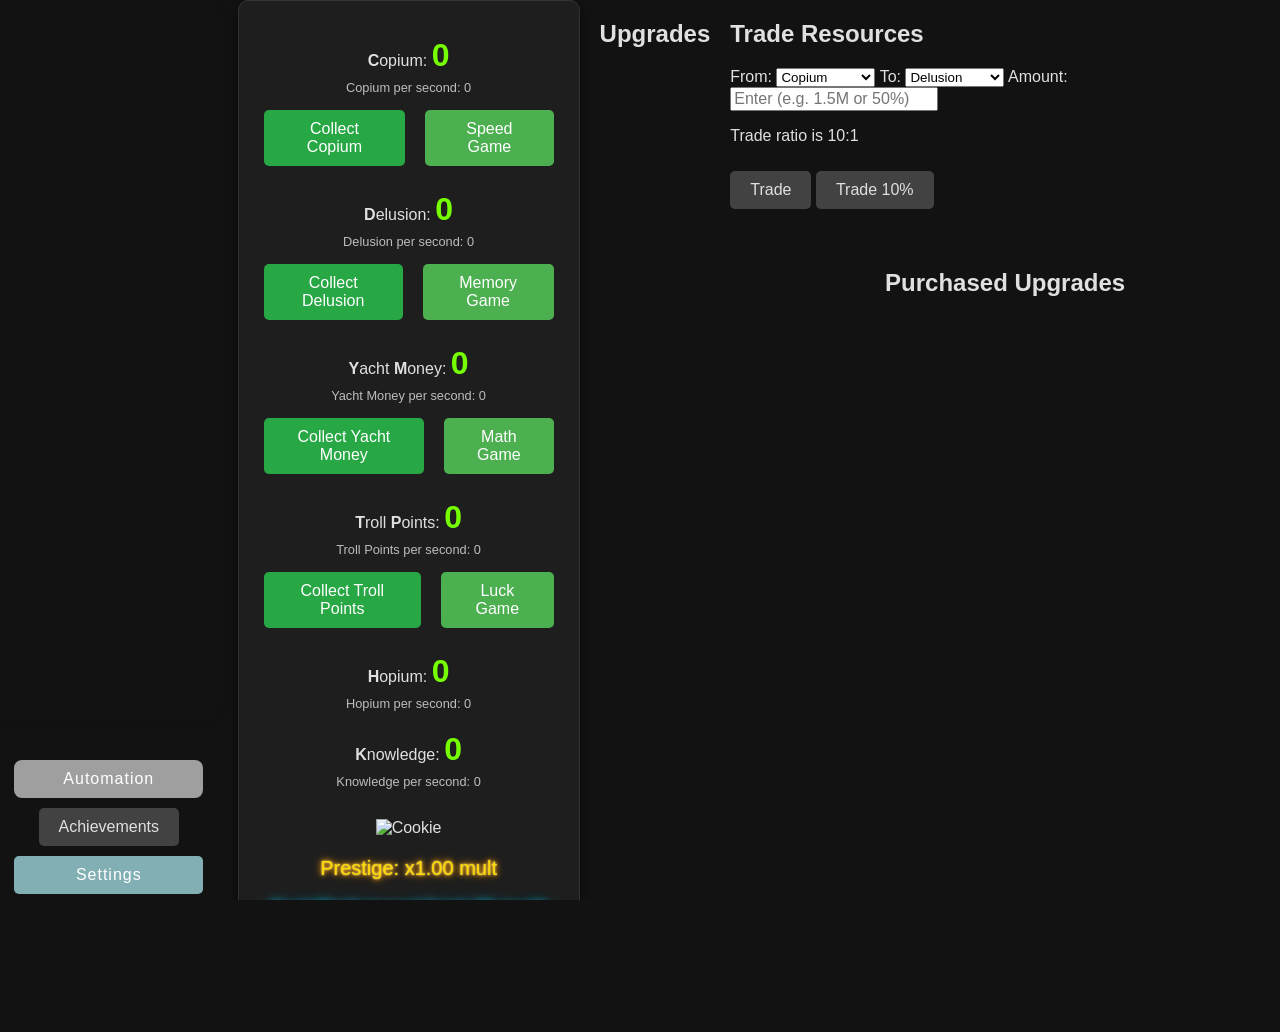
==== commit 7e93a106: "gx" ====
--- a/index.html
+++ b/index.html
@@ -59,9 +59,6 @@
     <link rel="stylesheet" href="achievements.css">
 </head>
 <body>
-    <div class="domain-change-banner">
-        ⚠️ This game is moving to <a href="https://www.kuzzigames.com" target="_blank">www.kuzzigames.com</a>. This version is no longer being updated and this domain will be disabled on Aug 9, 2025. Please transfer your save to the new domain!
-    </div>
     <div id="messageModal" class="modal">
         <div class="modal-content">
             <span class="close-button" id="closeMessageModal">&times;</span>
@@ -589,7 +586,7 @@
                     <img src="imgs/textures/discord.svg" alt="Discord" id="discordIcon">
                 </button>
                 <button id="wikiButton"><i class="icon-wiki"></i> Wiki</button>
-                <button id="degensAdventureButton"><i class="icon-wiki"></i> Degens Adventure</button>
+                <button id="prismaticAdventureButton"><i class="icon-wiki"></i> Prismatic Adventure</button>
                 <button id="donateButton"><i class="icon-donate"></i> Donate</button>
             </div>
 
--- a/styles.css
+++ b/styles.css
@@ -160,7 +160,6 @@
     display: flex;
     gap: 20px;
     width: 100%;
-    margin-top: 60px; /* Adjusted for banner */
 }
 
 #title-column {
@@ -1517,22 +1516,3 @@
 .countdown-danger {
     background-color: #FF0000;
 }
-
-/* Domain Change Banner */
-.domain-change-banner {
-    background-color: #ffeb3b;
-    color: #000;
-    text-align: center;
-    padding: 10px;
-    font-weight: bold;
-    width: 100%;
-    position: fixed;
-    top: 0;
-    z-index: 1000;
-    box-shadow: 0 2px 4px rgba(0,0,0,0.2);
-}
-
-.domain-change-banner a {
-    color: #1a0dab;
-    text-decoration: underline;
-}
--- a/settings.css
+++ b/settings.css
@@ -164,8 +164,8 @@
     background-color: #5e285e; /* Slightly darker theme color on hover */
 }
 
-/* Degens Adventure Button */
-#degensAdventureButton {
+/* Prismatic Adventure Button */
+#prismaticAdventureButton {
     background: repeating-linear-gradient(
         45deg,
         #1e1e1e,
@@ -187,7 +187,7 @@
     transition: background 0.3s ease, transform 0.3s ease, box-shadow 0.3s ease;
 }
 
-#degensAdventureButton:hover {
+#prismaticAdventureButton:hover {
     background: repeating-linear-gradient(
         45deg,
         #2a2a2a,
